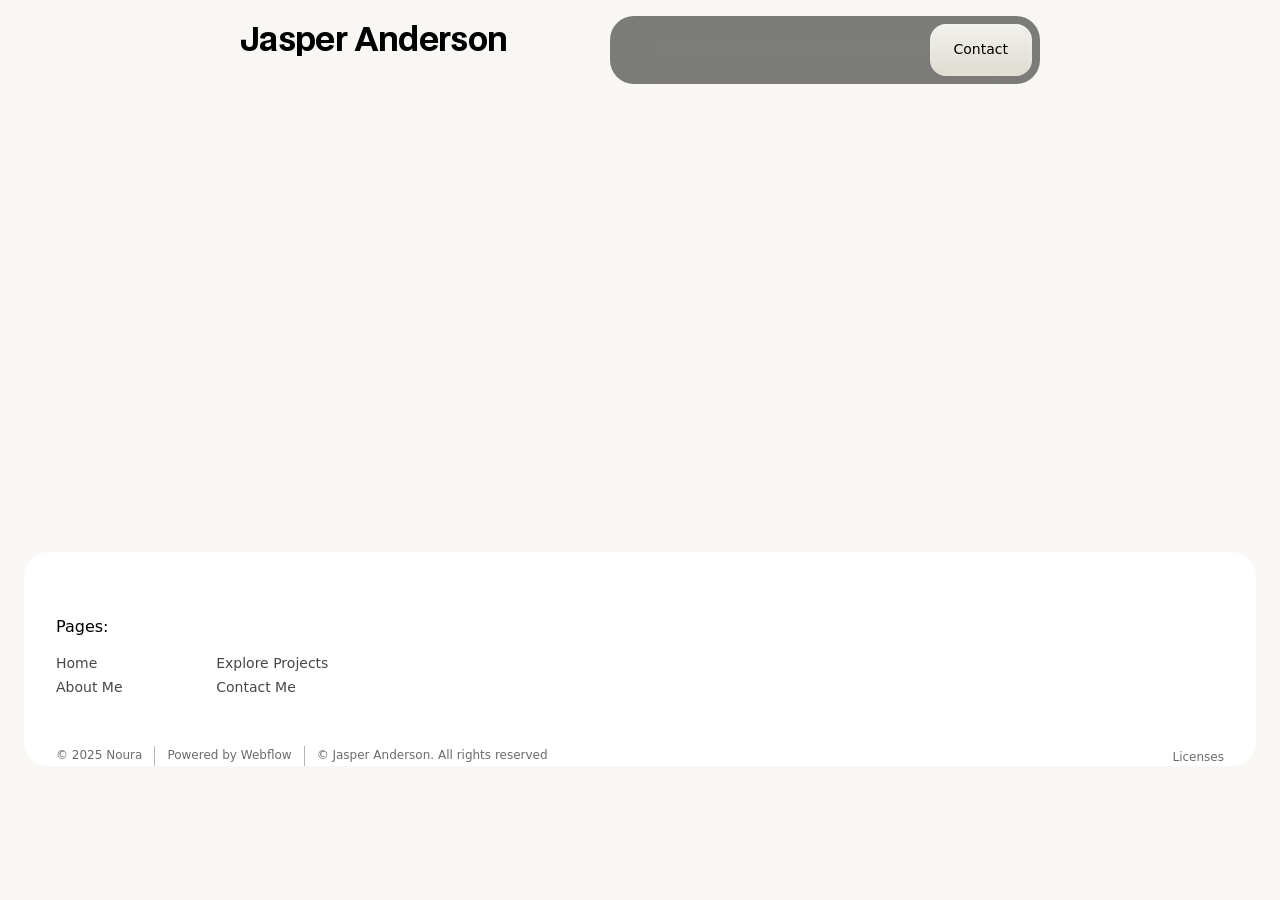
==== detail_projects.html @ e88cc72a "Reupload Webflow code" ====
<!DOCTYPE html><!--  Last Published: Sun Nov 22 2026 16:53:35 GMT+0000 (Coordinated Universal Time)  -->
<html data-wf-page="6914b3d3fad046e9ddb0eb62" data-wf-site="6913625294fc57c08a3706ff" lang="en">
<head>
  <meta charset="utf-8">
  <title>Portfolio</title>
  <meta content="width=device-width, initial-scale=1" name="viewport">
  <link href="css/normalize.css" rel="stylesheet" type="text/css">
  <link href="css/webflow.css" rel="stylesheet" type="text/css">
  <link href="css/jasperportfolio.webflow.css" rel="stylesheet" type="text/css">
  <style>html.w-mod-js:not(.w-mod-ix3):is(.home-header_heading._1) {visibility: hidden !important;}html.w-mod-js:not(.w-mod-ix3):is(.home-header_heading._1) * {visibility: hidden !important;}html.w-mod-js:not(.w-mod-ix3):is(.home-header_heading._2) {visibility: hidden !important;}html.w-mod-js:not(.w-mod-ix3):is(.home-header_heading._2) * {visibility: hidden !important;}html.w-mod-js:not(.w-mod-ix3):is(.home-header_heading._3) {visibility: hidden !important;}html.w-mod-js:not(.w-mod-ix3):is(.home-header_heading._3) * {visibility: hidden !important;}html.w-mod-js:not(.w-mod-ix3):is(.home-header_imgs-wrap) {visibility: hidden !important;}html.w-mod-js:not(.w-mod-ix3):is(.home-header_imgs-wrap) * {visibility: hidden !important;}html.w-mod-js:not(.w-mod-ix3):is(.home-header_img-wrap) {visibility: hidden !important;}html.w-mod-js:not(.w-mod-ix3):is(.home-header_img-wrap) * {visibility: hidden !important;}html.w-mod-js:not(.w-mod-ix3):is([animation="scale"]) {visibility: hidden !important;}html.w-mod-js:not(.w-mod-ix3):is([animation="scale"]) * {visibility: hidden !important;}html.w-mod-js:not(.w-mod-ix3):is(.button_gradient-ball.ball-1) {visibility: hidden !important;}html.w-mod-js:not(.w-mod-ix3):is(.button_gradient-ball.ball-1) * {visibility: hidden !important;}html.w-mod-js:not(.w-mod-ix3):is(.navbar_hamburger-line._1) {visibility: hidden !important;}html.w-mod-js:not(.w-mod-ix3):is(.navbar_hamburger-line._1) * {visibility: hidden !important;}html.w-mod-js:not(.w-mod-ix3):is(.navbar_hamburger-line._2) {visibility: hidden !important;}html.w-mod-js:not(.w-mod-ix3):is(.navbar_hamburger-line._2) * {visibility: hidden !important;}html.w-mod-js:not(.w-mod-ix3):is(.home-header_headings) {visibility: hidden !important;}html.w-mod-js:not(.w-mod-ix3):is(.home-header_headings) * {visibility: hidden !important;}html.w-mod-js:not(.w-mod-ix3):is(.home-header_text) {visibility: hidden !important;}html.w-mod-js:not(.w-mod-ix3):is(.home-header_text) * {visibility: hidden !important;}html.w-mod-js:not(.w-mod-ix3):is(.home-header_button) {visibility: hidden !important;}html.w-mod-js:not(.w-mod-ix3):is(.home-header_button) * {visibility: hidden !important;}html.w-mod-js:not(.w-mod-ix3):is(.footer_brand) {visibility: hidden !important;}html.w-mod-js:not(.w-mod-ix3):is(.footer_brand) * {visibility: hidden !important;}html.w-mod-js:not(.w-mod-ix3):is(.home-header_img) {visibility: hidden !important;}html.w-mod-js:not(.w-mod-ix3):is(.home-header_img) * {visibility: hidden !important;}html.w-mod-js:not(.w-mod-ix3):is(.button_gradient-ball.ball-2) {visibility: hidden !important;}html.w-mod-js:not(.w-mod-ix3):is(.button_gradient-ball.ball-2) * {visibility: hidden !important;}html.w-mod-js:not(.w-mod-ix3):is(.home-about_component) {visibility: hidden !important;}html.w-mod-js:not(.w-mod-ix3):is(.home-about_component) * {visibility: hidden !important;}html.w-mod-js:not(.w-mod-ix3):is(.home-about_img) {visibility: hidden !important;}html.w-mod-js:not(.w-mod-ix3):is(.home-about_img) * {visibility: hidden !important;}html.w-mod-js:not(.w-mod-ix3):is(.home-about_img-text) {visibility: hidden !important;}html.w-mod-js:not(.w-mod-ix3):is(.home-about_img-text) * {visibility: hidden !important;}html.w-mod-js:not(.w-mod-ix3):is(.scroll-note_text) {visibility: hidden !important;}html.w-mod-js:not(.w-mod-ix3):is(.scroll-note_text) * {visibility: hidden !important;}html.w-mod-js:not(.w-mod-ix3):is(.brands_list) {visibility: hidden !important;}html.w-mod-js:not(.w-mod-ix3):is(.brands_list) * {visibility: hidden !important;}html.w-mod-js:not(.w-mod-ix3) :is(.section_about-header .text-style-label, .section_about-header h1, .about-header_cube, :is(.faq_accordion, .faq_accordion) .faq_answer-wrap, :is(.faq_accordion, .faq_accordion) .faq_button-line.is-second, .home-header_heading._1, .home-header_heading._2, .home-header_heading._3, .home-header_imgs-wrap, .home-header_img-wrap, :is(.newsletter_button, .newsletter_button) .newsletter_btn-wrap, .section_services .heading-style-h3, [animation="scale"], .section_values .about-values_img-wrap._2, .section_values .about-values_img-wrap._3, .section_values .about-values_block-content._1, .section_values .about-values_block-content._2, .section_values .about-values_block-content._3, .button_gradient-ball.ball-1, .navbar_hamburger-line._1, .navbar_hamburger-line._2, .home-header_headings, .home-header_text, .home-header_button, .footer_brand, .home-header_img, .navbar_link .navbar_link-text._1, .navbar_link .navbar_link-text._2, .button_gradient-ball.ball-2, .home-about_component, .home-about_img, .home-about_img-text, .scroll-note_text, :is(.blog-list_block, .blog-list_block) .blog-list_img, .brands_list, :is(.button, .button) .button_gradient, :is(.button, .button) .button_gradient-glow, [data-wf-target*='["6913625494fc57c08a370781","662af0e5-4735-edb0-d042-0eabf083f5ff"]'] > *, .div-block-2) {visibility: hidden !important;}</style>
  <script type="text/javascript">!function(o,c){var n=c.documentElement,t=" w-mod-";n.className+=t+"js",("ontouchstart"in o||o.DocumentTouch&&c instanceof DocumentTouch)&&(n.className+=t+"touch")}(window,document);</script>
  <link href="images/favicon.png" rel="shortcut icon" type="image/x-icon">
  <link href="images/webclip.png" rel="apple-touch-icon"><!--  code to improve the font quality  -->
  <style>
  * {
  -webkit-font-smoothing: antialiased;
  -moz-osx-font-smoothing: grayscale;
}
</style>
</head>
<body>
  <div class="page-wrapper">
    <nav class="navbar">
      <div class="padding-global">
        <div class="navbar_component">
          <a href="index.html" class="navbar_logo-wrap w-inline-block">
            <h5 class="logo-text">Jasper Anderson</h5>
          </a>
          <div class="navbar_links-wrap">
            <div class="navbar_links">
              <a href="index.html" class="navbar_link w-inline-block">
                <div class="navbar_link-text _1">Home</div>
                <div class="navbar_link-text _2">Home</div>
              </a>
              <a href="explore.html" class="navbar_link w-inline-block">
                <div class="navbar_link-text _1">Explore</div>
                <div class="navbar_link-text _2">Explore</div>
              </a>
              <a href="documents/resume.pdf" class="navbar_link w-inline-block">
                <div class="navbar_link-text _1">Resume</div>
                <div class="navbar_link-text _2">Resume</div>
              </a>
              <a href="about.html" class="navbar_link w-inline-block">
                <div class="navbar_link-text _1">About</div>
                <div class="navbar_link-text _2">About</div>
              </a>
            </div>
            <a data-wf--button--variant="light-small" href="contact.html" class="button w-variant-994e88c4-baec-2bbf-d0b3-8a2991a92ab2 w-inline-block">
              <div class="button_inner w-variant-994e88c4-baec-2bbf-d0b3-8a2991a92ab2">
                <div class="button_gradient">
                  <div class="button_gradient-ball ball-1 w-variant-994e88c4-baec-2bbf-d0b3-8a2991a92ab2"></div>
                  <div class="button_gradient-ball ball-2 w-variant-994e88c4-baec-2bbf-d0b3-8a2991a92ab2"></div>
                </div>
                <div class="button_text">Contact</div>
              </div>
              <div class="button_gradient-glow">
                <div class="button_gradient-ball ball-1 w-variant-994e88c4-baec-2bbf-d0b3-8a2991a92ab2"></div>
                <div class="button_gradient-ball ball-2 w-variant-994e88c4-baec-2bbf-d0b3-8a2991a92ab2"></div>
              </div>
            </a>
          </div>
          <div class="navbar_hamburger-wrap">
            <div class="navbar_hamburger">
              <div class="navbar_hamburger-line _1"></div>
              <div class="navbar_hamburger-line _2"></div>
            </div>
          </div>
        </div>
      </div>
    </nav>
    <main class="main-wrapper">
      <section>
        <div class="padding-section-medium"></div>
        <div class="padding-global">
          <div>
            <div>
              <p class="page-title w-dyn-bind-empty"></p>
              <h3 class="heading-4 w-dyn-bind-empty"></h3>
              <h5 class="heading-5 w-dyn-bind-empty"></h5>
            </div>
            <div class="div-block-3"><img src="https://d3e54v103j8qbb.cloudfront.net/plugins/Basic/assets/placeholder.60f9b1840c.svg" loading="lazy" alt="" class="image-3 w-dyn-bind-empty"></div>
          </div>
        </div>
      </section>
      <section>
        <div class="padding-global">
          <div class="padding-section-xsmall"></div>
          <h5 class="w-dyn-bind-empty"></h5>
          <div class="div-block-4">
            <div class="rich-text-block-2 w-dyn-bind-empty w-richtext"></div>
            <a href="#" class="lightbox-link-2 w-inline-block w-dyn-bind-empty w-lightbox"><img src="https://d3e54v103j8qbb.cloudfront.net/img/placeholder-thumb.svg" loading="lazy" alt="" class="image-4 w-dyn-bind-empty">
              <script type="application/json" class="w-json">{
  "items": [],
  "group": ""
}</script>
            </a>
          </div>
        </div>
      </section>
    </main>
    <footer class="footer">
      <div class="footer_wrap">
        <div class="footer_component">
          <div class="footer_main">
            <div class="footer_links-groups">
              <div id="w-node-_0632acfa-8aaa-b158-7b6a-58a2921af54f-921af54a" class="footer_group">
                <div class="footer_link-label">Pages:</div>
                <div class="footer_lists">
                  <div class="footer_links-list">
                    <a href="index.html" class="footer_link">Home</a>
                    <a href="about.html" class="footer_link">About Me</a>
                  </div>
                  <div class="footer_links-list">
                    <a href="explore.html" class="footer_link">Explore Projects</a>
                    <a href="contact.html" class="footer_link">Contact Me</a>
                  </div>
                </div>
              </div>
            </div>
          </div>
          <div class="footer_legal-links">
            <div id="w-node-_0632acfa-8aaa-b158-7b6a-58a2921af569-921af54a" class="footer_legal-wrap">
              <div class="footer_copyright">© 2025 Noura</div>
              <div class="footer_legal-divider"></div>
              <div class="footer_copyright">Powered by <a href="https://webflow.com/" target="_blank" class="footer_template-link">Webflow</a>
              </div>
              <div class="footer_legal-divider"></div>
              <div class="footer_copyright">© Jasper Anderson. All rights reserved</div>
            </div>
            <div id="w-node-_0632acfa-8aaa-b158-7b6a-58a2921af576-921af54a" class="footer_template-links">
              <a href="template/licenses.html" class="footer_template-link">Licenses</a>
            </div>
          </div>
        </div>
      </div>
    </footer>
  </div>
  <script src="https://d3e54v103j8qbb.cloudfront.net/js/jquery-3.5.1.min.dc5e7f18c8.js?site=6913625294fc57c08a3706ff" type="text/javascript" integrity="sha256-9/aliU8dGd2tb6OSsuzixeV4y/faTqgFtohetphbbj0=" crossorigin="anonymous"></script>
  <script src="js/webflow.js" type="text/javascript"></script>
  <script src="https://cdn.prod.website-files.com/gsap/3.15.0/gsap.min.js" type="text/javascript"></script>
  <script src="https://cdn.prod.website-files.com/gsap/3.15.0/SplitText.min.js" type="text/javascript"></script>
  <script src="https://cdn.prod.website-files.com/gsap/3.15.0/ScrollTrigger.min.js" type="text/javascript"></script>
</body>
</html>
---- css/webflow.css ----
@font-face {
  font-family: 'webflow-icons';
  src: url("[data-uri]") format('truetype');
  font-weight: normal;
  font-style: normal;
}
[class^="w-icon-"],
[class*=" w-icon-"] {
  /* use !important to prevent issues with browser extensions that change fonts */
  font-family: 'webflow-icons' !important;
  speak: none;
  font-style: normal;
  font-weight: normal;
  font-variant: normal;
  text-transform: none;
  line-height: 1;
  /* Better Font Rendering =========== */
  -webkit-font-smoothing: antialiased;
  -moz-osx-font-smoothing: grayscale;
}
.w-icon-slider-right:before {
  content: "\e600";
}
.w-icon-slider-left:before {
  content: "\e601";
}
.w-icon-nav-menu:before {
  content: "\e602";
}
.w-icon-arrow-down:before,
.w-icon-dropdown-toggle:before {
  content: "\e603";
}
.w-icon-file-upload-remove:before {
  content: "\e900";
}
.w-icon-file-upload-icon:before {
  content: "\e903";
}
* {
  -webkit-box-sizing: border-box;
  -moz-box-sizing: border-box;
  box-sizing: border-box;
}
html {
  height: 100%;
}
body {
  margin: 0;
  min-height: 100%;
  background-color: #fff;
  font-family: Arial, sans-serif;
  font-size: 14px;
  line-height: 20px;
  color: #333;
}
img {
  max-width: 100%;
  vertical-align: middle;
  display: inline-block;
}
html.w-mod-touch * {
  background-attachment: scroll !important;
}
.w-block {
  display: block;
}
.w-inline-block {
  max-width: 100%;
  display: inline-block;
}
.w-clearfix:before,
.w-clearfix:after {
  content: " ";
  display: table;
  grid-column-start: 1;
  grid-row-start: 1;
  grid-column-end: 2;
  grid-row-end: 2;
}
.w-clearfix:after {
  clear: both;
}
.w-hidden {
  display: none;
}
.w-button {
  display: inline-block;
  padding: 9px 15px;
  background-color: #3898EC;
  color: white;
  border: 0;
  line-height: inherit;
  text-decoration: none;
  cursor: pointer;
  border-radius: 0;
}
input.w-button {
  -webkit-appearance: button;
}
:where(button.w-popover-trigger) {
  background-color: transparent;
  border: 0;
  color: inherit;
  cursor: pointer;
  font: inherit;
  line-height: inherit;
  margin: 0;
  padding: 0;
  text-align: inherit;
  text-decoration: inherit;
}
:where(button.w-modal-trigger) {
  background-color: transparent;
  border: 0;
  color: inherit;
  cursor: pointer;
  font: inherit;
  line-height: inherit;
  margin: 0;
  padding: 0;
  text-align: inherit;
  text-decoration: inherit;
}
:where(.w-popover) {
  position-anchor: auto;
  position-area: top;
}
:where(
  .w-popover[data-w-popover-backdrop-animated],
  .w-modal[data-w-popover-backdrop-animated]
)::backdrop {
  animation: var(--w-backdrop-animation, none);
}
:where(.w-popover, .w-modal) {
  --w-backdrop-animation: initial;
}
.w-popover-mask {
  position: fixed !important;
  inset: 0 !important;
  width: auto !important;
  height: auto !important;
  max-width: none !important;
  max-height: none !important;
  margin: 0 !important;
  padding: 0 !important;
  border: 0 !important;
  opacity: 0 !important;
  transform: none !important;
  clip-path: none !important;
  pointer-events: auto !important;
}
.w-popover-mask[popover] {
  translate: none !important;
  rotate: none !important;
  scale: none !important;
}
.w-popover-mask::backdrop {
  display: none !important;
}
.w-popover-mask:not(:popover-open) {
  display: none !important;
}
@supports not selector(:popover-open) {
  .w-popover-mask {
    display: none !important;
  }
}
.w-popover[popover]:not(:popover-open) {
  display: none;
}
.w-modal:not([open]):not([popover]) {
  display: none;
}
.w-modal[popover]:not(:popover-open) {
  display: none;
}
:where(.w-modal[data-w-modal-lock-scroll]) {
  overscroll-behavior: contain;
}
html[data-w-dynpage] [data-w-cloak] {
  color: transparent !important;
}
.w-code-block {
  margin: unset;
}
pre.w-code-block code {
  all: inherit;
}
pre.w-code-block code > span {
  display: block !important;
}
.w-optimization {
  display: contents;
}
.w-webflow-badge,
.w-webflow-badge > img {
  box-sizing: unset;
  width: unset;
  height: unset;
  max-height: unset;
  max-width: unset;
  min-height: unset;
  min-width: unset;
  margin: unset;
  padding: unset;
  float: unset;
  clear: unset;
  border: unset;
  border-radius: unset;
  background: unset;
  background-image: unset;
  background-position: unset;
  background-size: unset;
  background-repeat: unset;
  background-origin: unset;
  background-clip: unset;
  background-attachment: unset;
  background-color: unset;
  box-shadow: unset;
  transform: unset;
  transition: unset;
  direction: unset;
  font-family: unset;
  font-weight: unset;
  color: unset;
  font-size: unset;
  line-height: unset;
  font-style: unset;
  font-variant: unset;
  text-align: unset;
  letter-spacing: unset;
  text-decoration: unset;
  text-indent: unset;
  text-transform: unset;
  list-style-type: unset;
  text-shadow: unset;
  vertical-align: unset;
  cursor: unset;
  white-space: unset;
  word-break: unset;
  word-spacing: unset;
  word-wrap: unset;
}
.w-webflow-badge {
  position: fixed !important;
  display: inline-block !important;
  visibility: visible !important;
  opacity: 1 !important;
  z-index: 2147483647 !important;
  top: auto !important;
  right: 12px !important;
  bottom: 12px !important;
  left: auto !important;
  color: #aaadb0 !important;
  background-color: #fff !important;
  border-radius: 3px !important;
  padding: 6px !important;
  font-size: 12px !important;
  line-height: 14px !important;
  text-decoration: none !important;
  transform: none !important;
  margin: 0 !important;
  width: auto !important;
  height: auto !important;
  overflow: unset !important;
  white-space: nowrap;
  box-shadow: 0 0 0 1px rgba(0, 0, 0, 0.1), 0px 1px 3px rgba(0, 0, 0, 0.1);
  cursor: pointer;
}
.w-webflow-badge > img {
  position: unset;
  display: inline-block !important;
  visibility: unset !important;
  opacity: 1 !important;
  vertical-align: middle !important;
}
h1,
h2,
h3,
h4,
h5,
h6 {
  font-weight: bold;
  margin-bottom: 10px;
}
h1 {
  font-size: 38px;
  line-height: 44px;
  margin-top: 20px;
}
h2 {
  font-size: 32px;
  line-height: 36px;
  margin-top: 20px;
}
h3 {
  font-size: 24px;
  line-height: 30px;
  margin-top: 20px;
}
h4 {
  font-size: 18px;
  line-height: 24px;
  margin-top: 10px;
}
h5 {
  font-size: 14px;
  line-height: 20px;
  margin-top: 10px;
}
h6 {
  font-size: 12px;
  line-height: 18px;
  margin-top: 10px;
}
p {
  margin-top: 0;
  margin-bottom: 10px;
}
blockquote {
  margin: 0 0 10px 0;
  padding: 10px 20px;
  border-left: 5px solid #E2E2E2;
  font-size: 18px;
  line-height: 22px;
}
figure {
  margin: 0;
  margin-bottom: 10px;
}
figcaption {
  margin-top: 5px;
  text-align: center;
}
ul,
ol {
  margin-top: 0px;
  margin-bottom: 10px;
  padding-left: 40px;
}
.w-list-unstyled {
  padding-left: 0;
  list-style: none;
}
.w-embed:before,
.w-embed:after {
  content: " ";
  display: table;
  grid-column-start: 1;
  grid-row-start: 1;
  grid-column-end: 2;
  grid-row-end: 2;
}
.w-embed:after {
  clear: both;
}
.w-video {
  width: 100%;
  position: relative;
  padding: 0;
}
.w-video iframe,
.w-video object,
.w-video embed {
  position: absolute;
  top: 0;
  left: 0;
  width: 100%;
  height: 100%;
  border: none;
}
fieldset {
  padding: 0;
  margin: 0;
  border: 0;
}
button,
[type='button'],
[type='reset'] {
  border: 0;
  cursor: pointer;
  -webkit-appearance: button;
}
.w-form {
  margin: 0 0 15px;
}
.w-form-done {
  display: none;
  padding: 20px;
  text-align: center;
  background-color: #dddddd;
}
.w-form-fail {
  display: none;
  margin-top: 10px;
  padding: 10px;
  background-color: #ffdede;
}
label {
  display: block;
  margin-bottom: 5px;
  font-weight: bold;
}
.w-input,
.w-select {
  display: block;
  width: 100%;
  height: 38px;
  padding: 8px 12px;
  margin-bottom: 10px;
  font-size: 14px;
  line-height: 1.42857143;
  color: #333333;
  vertical-align: middle;
  background-color: #ffffff;
  border: 1px solid #cccccc;
}
.w-input::placeholder,
.w-select::placeholder {
  color: #999;
}
.w-input:focus,
.w-select:focus {
  border-color: #3898EC;
  outline: 0;
}
.w-input[disabled],
.w-select[disabled],
.w-input[readonly],
.w-select[readonly],
fieldset[disabled] .w-input,
fieldset[disabled] .w-select {
  cursor: not-allowed;
}
.w-input[disabled]:not(.w-input-disabled),
.w-select[disabled]:not(.w-input-disabled),
.w-input[readonly],
.w-select[readonly],
fieldset[disabled]:not(.w-input-disabled) .w-input,
fieldset[disabled]:not(.w-input-disabled) .w-select {
  background-color: #eeeeee;
}
textarea.w-input,
textarea.w-select {
  height: auto;
}
.w-select {
  background-color: #f3f3f3;
}
.w-select[multiple] {
  height: auto;
}
.w-form-label {
  display: inline-block;
  cursor: pointer;
  font-weight: normal;
  margin-bottom: 0px;
}
.w-radio {
  display: block;
  margin-bottom: 5px;
  padding-left: 20px;
}
.w-radio:before,
.w-radio:after {
  content: " ";
  display: table;
  grid-column-start: 1;
  grid-row-start: 1;
  grid-column-end: 2;
  grid-row-end: 2;
}
.w-radio:after {
  clear: both;
}
.w-radio-input {
  margin: 4px 0 0;
  line-height: normal;
  float: left;
  margin-left: -20px;
}
.w-radio-input {
  margin-top: 3px;
}
.w-file-upload {
  display: block;
  margin-bottom: 10px;
}
.w-file-upload-input {
  width: 0.1px;
  height: 0.1px;
  opacity: 0;
  overflow: hidden;
  position: absolute;
  z-index: -100;
}
.w-file-upload-default,
.w-file-upload-uploading,
.w-file-upload-success {
  display: inline-block;
  color: #333333;
}
.w-file-upload-error {
  display: block;
  margin-top: 10px;
}
.w-file-upload-default.w-hidden,
.w-file-upload-uploading.w-hidden,
.w-file-upload-error.w-hidden,
.w-file-upload-success.w-hidden {
  display: none;
}
.w-file-upload-uploading-btn {
  display: flex;
  font-size: 14px;
  font-weight: normal;
  cursor: pointer;
  margin: 0;
  padding: 8px 12px;
  border: 1px solid #cccccc;
  background-color: #fafafa;
}
.w-file-upload-file {
  display: flex;
  flex-grow: 1;
  justify-content: space-between;
  margin: 0;
  padding: 8px 9px 8px 11px;
  border: 1px solid #cccccc;
  background-color: #fafafa;
}
.w-file-upload-file-name {
  font-size: 14px;
  font-weight: normal;
  display: block;
}
.w-file-remove-link {
  margin-top: 3px;
  margin-left: 10px;
  width: auto;
  height: auto;
  padding: 3px;
  display: block;
  cursor: pointer;
}
.w-icon-file-upload-remove {
  margin: auto;
  font-size: 10px;
}
.w-file-upload-error-msg {
  display: inline-block;
  color: #ea384c;
  padding: 2px 0;
}
.w-file-upload-info {
  display: inline-block;
  line-height: 38px;
  padding: 0 12px;
}
.w-file-upload-label {
  display: inline-block;
  font-size: 14px;
  font-weight: normal;
  cursor: pointer;
  margin: 0;
  padding: 8px 12px;
  border: 1px solid #cccccc;
  background-color: #fafafa;
}
.w-icon-file-upload-icon,
.w-icon-file-upload-uploading {
  display: inline-block;
  margin-right: 8px;
  width: 20px;
}
.w-icon-file-upload-uploading {
  height: 20px;
}
.w-container {
  margin-left: auto;
  margin-right: auto;
  max-width: 940px;
}
.w-container:before,
.w-container:after {
  content: " ";
  display: table;
  grid-column-start: 1;
  grid-row-start: 1;
  grid-column-end: 2;
  grid-row-end: 2;
}
.w-container:after {
  clear: both;
}
.w-container .w-row {
  margin-left: -10px;
  margin-right: -10px;
}
.w-row:before,
.w-row:after {
  content: " ";
  display: table;
  grid-column-start: 1;
  grid-row-start: 1;
  grid-column-end: 2;
  grid-row-end: 2;
}
.w-row:after {
  clear: both;
}
.w-row .w-row {
  margin-left: 0;
  margin-right: 0;
}
.w-col {
  position: relative;
  float: left;
  width: 100%;
  min-height: 1px;
  padding-left: 10px;
  padding-right: 10px;
}
.w-col .w-col {
  padding-left: 0;
  padding-right: 0;
}
.w-col-1 {
  width: 8.33333333%;
}
.w-col-2 {
  width: 16.66666667%;
}
.w-col-3 {
  width: 25%;
}
.w-col-4 {
  width: 33.33333333%;
}
.w-col-5 {
  width: 41.66666667%;
}
.w-col-6 {
  width: 50%;
}
.w-col-7 {
  width: 58.33333333%;
}
.w-col-8 {
  width: 66.66666667%;
}
.w-col-9 {
  width: 75%;
}
.w-col-10 {
  width: 83.33333333%;
}
.w-col-11 {
  width: 91.66666667%;
}
.w-col-12 {
  width: 100%;
}
.w-hidden-main {
  display: none !important;
}
@media screen and (max-width: 991px) {
  .w-container {
    max-width: 728px;
  }
  .w-hidden-main {
    display: inherit !important;
  }
  .w-hidden-medium {
    display: none !important;
  }
  .w-col-medium-1 {
    width: 8.33333333%;
  }
  .w-col-medium-2 {
    width: 16.66666667%;
  }
  .w-col-medium-3 {
    width: 25%;
  }
  .w-col-medium-4 {
    width: 33.33333333%;
  }
  .w-col-medium-5 {
    width: 41.66666667%;
  }
  .w-col-medium-6 {
    width: 50%;
  }
  .w-col-medium-7 {
    width: 58.33333333%;
  }
  .w-col-medium-8 {
    width: 66.66666667%;
  }
  .w-col-medium-9 {
    width: 75%;
  }
  .w-col-medium-10 {
    width: 83.33333333%;
  }
  .w-col-medium-11 {
    width: 91.66666667%;
  }
  .w-col-medium-12 {
    width: 100%;
  }
  .w-col-stack {
    width: 100%;
    left: auto;
    right: auto;
  }
}
@media screen and (max-width: 767px) {
  .w-hidden-main {
    display: inherit !important;
  }
  .w-hidden-medium {
    display: inherit !important;
  }
  .w-hidden-small {
    display: none !important;
  }
  .w-row,
  .w-container .w-row {
    margin-left: 0;
    margin-right: 0;
  }
  .w-col {
    width: 100%;
    left: auto;
    right: auto;
  }
  .w-col-small-1 {
    width: 8.33333333%;
  }
  .w-col-small-2 {
    width: 16.66666667%;
  }
  .w-col-small-3 {
    width: 25%;
  }
  .w-col-small-4 {
    width: 33.33333333%;
  }
  .w-col-small-5 {
    width: 41.66666667%;
  }
  .w-col-small-6 {
    width: 50%;
  }
  .w-col-small-7 {
    width: 58.33333333%;
  }
  .w-col-small-8 {
    width: 66.66666667%;
  }
  .w-col-small-9 {
    width: 75%;
  }
  .w-col-small-10 {
    width: 83.33333333%;
  }
  .w-col-small-11 {
    width: 91.66666667%;
  }
  .w-col-small-12 {
    width: 100%;
  }
}
@media screen and (max-width: 479px) {
  .w-container {
    max-width: none;
  }
  .w-hidden-main {
    display: inherit !important;
  }
  .w-hidden-medium {
    display: inherit !important;
  }
  .w-hidden-small {
    display: inherit !important;
  }
  .w-hidden-tiny {
    display: none !important;
  }
  .w-col {
    width: 100%;
  }
  .w-col-tiny-1 {
    width: 8.33333333%;
  }
  .w-col-tiny-2 {
    width: 16.66666667%;
  }
  .w-col-tiny-3 {
    width: 25%;
  }
  .w-col-tiny-4 {
    width: 33.33333333%;
  }
  .w-col-tiny-5 {
    width: 41.66666667%;
  }
  .w-col-tiny-6 {
    width: 50%;
  }
  .w-col-tiny-7 {
    width: 58.33333333%;
  }
  .w-col-tiny-8 {
    width: 66.66666667%;
  }
  .w-col-tiny-9 {
    width: 75%;
  }
  .w-col-tiny-10 {
    width: 83.33333333%;
  }
  .w-col-tiny-11 {
    width: 91.66666667%;
  }
  .w-col-tiny-12 {
    width: 100%;
  }
}
.w-widget {
  position: relative;
}
.w-widget-map {
  width: 100%;
  height: 400px;
}
.w-widget-map label {
  width: auto;
  display: inline;
}
.w-widget-map img {
  max-width: inherit;
}
.w-widget-map .gm-style-iw {
  text-align: center;
}
.w-widget-map .gm-style-iw > button {
  display: none !important;
}
.w-widget-twitter {
  overflow: hidden;
}
.w-widget-twitter-count-shim {
  display: inline-block;
  vertical-align: top;
  position: relative;
  width: 28px;
  height: 20px;
  text-align: center;
  background: white;
  border: #758696 solid 1px;
  border-radius: 3px;
}
.w-widget-twitter-count-shim * {
  pointer-events: none;
  user-select: none;
}
.w-widget-twitter-count-shim .w-widget-twitter-count-inner {
  position: relative;
  font-size: 15px;
  line-height: 12px;
  text-align: center;
  color: #999;
  font-family: serif;
}
.w-widget-twitter-count-shim .w-widget-twitter-count-clear {
  position: relative;
  display: block;
}
.w-widget-twitter-count-shim.w--large {
  width: 36px;
  height: 28px;
}
.w-widget-twitter-count-shim.w--large .w-widget-twitter-count-inner {
  font-size: 18px;
  line-height: 18px;
}
.w-widget-twitter-count-shim:not(.w--vertical) {
  margin-left: 5px;
  margin-right: 8px;
}
.w-widget-twitter-count-shim:not(.w--vertical).w--large {
  margin-left: 6px;
}
.w-widget-twitter-count-shim:not(.w--vertical):before,
.w-widget-twitter-count-shim:not(.w--vertical):after {
  top: 50%;
  left: 0;
  border: solid transparent;
  content: ' ';
  height: 0;
  width: 0;
  position: absolute;
  pointer-events: none;
}
.w-widget-twitter-count-shim:not(.w--vertical):before {
  border-color: rgba(117, 134, 150, 0);
  border-right-color: #5d6c7b;
  border-width: 4px;
  margin-left: -9px;
  margin-top: -4px;
}
.w-widget-twitter-count-shim:not(.w--vertical).w--large:before {
  border-width: 5px;
  margin-left: -10px;
  margin-top: -5px;
}
.w-widget-twitter-count-shim:not(.w--vertical):after {
  border-color: rgba(255, 255, 255, 0);
  border-right-color: white;
  border-width: 4px;
  margin-left: -8px;
  margin-top: -4px;
}
.w-widget-twitter-count-shim:not(.w--vertical).w--large:after {
  border-width: 5px;
  margin-left: -9px;
  margin-top: -5px;
}
.w-widget-twitter-count-shim.w--vertical {
  width: 61px;
  height: 33px;
  margin-bottom: 8px;
}
.w-widget-twitter-count-shim.w--vertical:before,
.w-widget-twitter-count-shim.w--vertical:after {
  top: 100%;
  left: 50%;
  border: solid transparent;
  content: ' ';
  height: 0;
  width: 0;
  position: absolute;
  pointer-events: none;
}
.w-widget-twitter-count-shim.w--vertical:before {
  border-color: rgba(117, 134, 150, 0);
  border-top-color: #5d6c7b;
  border-width: 5px;
  margin-left: -5px;
}
.w-widget-twitter-count-shim.w--vertical:after {
  border-color: rgba(255, 255, 255, 0);
  border-top-color: white;
  border-width: 4px;
  margin-left: -4px;
}
.w-widget-twitter-count-shim.w--vertical .w-widget-twitter-count-inner {
  font-size: 18px;
  line-height: 22px;
}
.w-widget-twitter-count-shim.w--vertical.w--large {
  width: 76px;
}
.w-background-video {
  position: relative;
  overflow: hidden;
  height: 500px;
  color: white;
}
.w-background-video > video {
  background-size: cover;
  background-position: 50% 50%;
  position: absolute;
  margin: auto;
  width: 100%;
  height: 100%;
  right: -100%;
  bottom: -100%;
  top: -100%;
  left: -100%;
  object-fit: cover;
  z-index: -100;
}
.w-background-video > video::-webkit-media-controls-start-playback-button {
  display: none !important;
  -webkit-appearance: none;
}
.w-background-video--control {
  position: absolute;
  bottom: 1em;
  right: 1em;
  background-color: transparent;
  padding: 0;
}
.w-background-video--control > [hidden] {
  display: none !important;
}
.w-slider {
  position: relative;
  height: 300px;
  text-align: center;
  background: #dddddd;
  clear: both;
  -webkit-tap-highlight-color: rgba(0, 0, 0, 0);
  tap-highlight-color: rgba(0, 0, 0, 0);
}
.w-slider-mask {
  position: relative;
  display: block;
  overflow: hidden;
  z-index: 1;
  left: 0;
  right: 0;
  height: 100%;
  white-space: nowrap;
}
.w-slide {
  position: relative;
  display: inline-block;
  vertical-align: top;
  width: 100%;
  height: 100%;
  white-space: normal;
  text-align: left;
}
.w-slider-nav {
  position: absolute;
  z-index: 2;
  top: auto;
  right: 0;
  bottom: 0;
  left: 0;
  margin: auto;
  padding-top: 10px;
  height: 40px;
  text-align: center;
  -webkit-tap-highlight-color: rgba(0, 0, 0, 0);
  tap-highlight-color: rgba(0, 0, 0, 0);
}
.w-slider-nav.w-round > div {
  border-radius: 100%;
}
.w-slider-nav.w-num > div {
  width: auto;
  height: auto;
  padding: 0.2em 0.5em;
  font-size: inherit;
  line-height: inherit;
}
.w-slider-nav.w-shadow > div {
  box-shadow: 0 0 3px rgba(51, 51, 51, 0.4);
}
.w-slider-nav-invert {
  color: #fff;
}
.w-slider-nav-invert > div {
  background-color: rgba(34, 34, 34, 0.4);
}
.w-slider-nav-invert > div.w-active {
  background-color: #222;
}
.w-slider-dot {
  position: relative;
  display: inline-block;
  width: 1em;
  height: 1em;
  background-color: rgba(255, 255, 255, 0.4);
  cursor: pointer;
  margin: 0 3px 0.5em;
  transition: background-color 100ms, color 100ms;
}
.w-slider-dot.w-active {
  background-color: #fff;
}
.w-slider-dot:focus {
  outline: none;
  box-shadow: 0px 0px 0px 2px #fff;
}
.w-slider-dot:focus.w-active {
  box-shadow: none;
}
.w-slider-arrow-left,
.w-slider-arrow-right {
  position: absolute;
  width: 80px;
  top: 0;
  right: 0;
  bottom: 0;
  left: 0;
  margin: auto;
  cursor: pointer;
  overflow: hidden;
  color: white;
  font-size: 40px;
  -webkit-tap-highlight-color: rgba(0, 0, 0, 0);
  tap-highlight-color: rgba(0, 0, 0, 0);
  user-select: none;
}
.w-slider-arrow-left [class^='w-icon-'],
.w-slider-arrow-right [class^='w-icon-'],
.w-slider-arrow-left [class*=' w-icon-'],
.w-slider-arrow-right [class*=' w-icon-'] {
  position: absolute;
}
.w-slider-arrow-left:focus,
.w-slider-arrow-right:focus {
  outline: 0;
}
.w-slider-arrow-left {
  z-index: 3;
  right: auto;
}
.w-slider-arrow-right {
  z-index: 4;
  left: auto;
}
.w-icon-slider-left,
.w-icon-slider-right {
  top: 0;
  right: 0;
  bottom: 0;
  left: 0;
  margin: auto;
  width: 1em;
  height: 1em;
}
.w-slider-aria-label {
  border: 0;
  clip: rect(0 0 0 0);
  height: 1px;
  margin: -1px;
  overflow: hidden;
  padding: 0;
  position: absolute;
  width: 1px;
}
.w-slider-force-show {
  display: block !important;
}
.w-dropdown {
  display: inline-block;
  position: relative;
  text-align: left;
  margin-left: auto;
  margin-right: auto;
  z-index: 900;
}
.w-dropdown-btn,
.w-dropdown-toggle,
.w-dropdown-link {
  position: relative;
  vertical-align: top;
  text-decoration: none;
  color: #222222;
  padding: 20px;
  text-align: left;
  margin-left: auto;
  margin-right: auto;
  white-space: nowrap;
}
.w-dropdown-toggle {
  user-select: none;
  display: inline-block;
  cursor: pointer;
  padding-right: 40px;
}
.w-dropdown-toggle:focus {
  outline: 0;
}
.w-icon-dropdown-toggle {
  position: absolute;
  top: 0;
  right: 0;
  bottom: 0;
  margin: auto;
  margin-right: 20px;
  width: 1em;
  height: 1em;
}
.w-dropdown-list {
  position: absolute;
  background: #dddddd;
  display: none;
  min-width: 100%;
}
.w-dropdown-list.w--open {
  display: block;
}
.w-dropdown-link {
  padding: 10px 20px;
  display: block;
  color: #222222;
}
.w-dropdown-link.w--current {
  color: #0082f3;
}
.w-dropdown-link:focus {
  outline: 0;
}
/**
 * ## Note
 * Safari (on both iOS and OS X) does not handle viewport units (vh, vw) well.
 * For example percentage units do not work on descendants of elements that
 * have any dimensions expressed in viewport units. It also doesn’t handle them at
 * all in `calc()`.
 */
/**
 * Wrapper around all lightbox elements
 *
 * 1. Since the lightbox can receive focus, IE also gives it an outline.
 * 2. Fixes flickering on Chrome when a transition is in progress
 *    underneath the lightbox.
 */
.w-lightbox-backdrop {
  cursor: auto;
  font-style: normal;
  letter-spacing: normal;
  list-style: disc;
  text-indent: 0;
  text-shadow: none;
  text-transform: none;
  visibility: visible;
  white-space: normal;
  word-break: normal;
  word-spacing: normal;
  word-wrap: normal;
  position: fixed;
  top: 0;
  right: 0;
  bottom: 0;
  left: 0;
  color: #fff;
  font-family: "Helvetica Neue", Helvetica, Ubuntu, "Segoe UI", Verdana, sans-serif;
  font-size: 17px;
  line-height: 1.2;
  font-weight: 300;
  text-align: center;
  background: rgba(0, 0, 0, 0.9);
  z-index: 2000;
  outline: 0;
  /* 1 */
  opacity: 0;
  -webkit-user-select: none;
  -moz-user-select: none;
  -webkit-tap-highlight-color: transparent;
  -webkit-transform: translate(0, 0);
  /* 2 */
}
/**
 * Neat trick to bind the rubberband effect to our canvas instead of the whole
 * document on iOS. It also prevents a bug that causes the document underneath to scroll.
 */
.w-lightbox-backdrop,
.w-lightbox-container {
  height: 100%;
  overflow: auto;
  -webkit-overflow-scrolling: touch;
}
.w-lightbox-content {
  position: relative;
  height: 100vh;
  overflow: hidden;
}
.w-lightbox-view {
  position: absolute;
  width: 100vw;
  height: 100vh;
  opacity: 0;
}
.w-lightbox-view:before {
  content: "";
  height: 100vh;
}
/* .w-lightbox-content */
.w-lightbox-group,
.w-lightbox-group .w-lightbox-view,
.w-lightbox-group .w-lightbox-view:before {
  height: 86vh;
}
.w-lightbox-frame,
.w-lightbox-view:before {
  display: inline-block;
  vertical-align: middle;
}
/*
 * 1. Remove default margin set by user-agent on the <figure> element.
 */
.w-lightbox-figure {
  position: relative;
  margin: 0;
  /* 1 */
}
.w-lightbox-group .w-lightbox-figure {
  cursor: pointer;
}
/**
 * IE adds image dimensions as width and height attributes on the IMG tag,
 * but we need both width and height to be set to auto to enable scaling.
 */
.w-lightbox-img {
  width: auto;
  height: auto;
  max-width: none;
}
/**
 * 1. Reset if style is set by user on "All Images"
 */
.w-lightbox-image {
  display: block;
  float: none;
  /* 1 */
  max-width: 100vw;
  max-height: 100vh;
}
.w-lightbox-group .w-lightbox-image {
  max-height: 86vh;
}
.w-lightbox-caption {
  position: absolute;
  right: 0;
  bottom: 0;
  left: 0;
  padding: 0.5em 1em;
  background: rgba(0, 0, 0, 0.4);
  text-align: left;
  text-overflow: ellipsis;
  white-space: nowrap;
  overflow: hidden;
}
.w-lightbox-embed {
  position: absolute;
  top: 0;
  right: 0;
  bottom: 0;
  left: 0;
  width: 100%;
  height: 100%;
}
.w-lightbox-control {
  position: absolute;
  top: 0;
  width: 4em;
  background-size: 24px;
  background-repeat: no-repeat;
  background-position: center;
  cursor: pointer;
  -webkit-transition: all 0.3s;
  transition: all 0.3s;
}
.w-lightbox-left {
  display: none;
  bottom: 0;
  left: 0;
  /* <svg xmlns="http://www.w3.org/2000/svg" viewBox="-20 0 24 40" width="24" height="40"><g transform="rotate(45)"><path d="m0 0h5v23h23v5h-28z" opacity=".4"/><path d="m1 1h3v23h23v3h-26z" fill="#fff"/></g></svg> */
  background-image: url("[data-uri]");
}
.w-lightbox-right {
  display: none;
  right: 0;
  bottom: 0;
  /* <svg xmlns="http://www.w3.org/2000/svg" viewBox="-4 0 24 40" width="24" height="40"><g transform="rotate(45)"><path d="m0-0h28v28h-5v-23h-23z" opacity=".4"/><path d="m1 1h26v26h-3v-23h-23z" fill="#fff"/></g></svg> */
  background-image: url("[data-uri]");
}
/*
 * Without specifying the with and height inside the SVG, all versions of IE render the icon too small.
 * The bug does not seem to manifest itself if the elements are tall enough such as the above arrows.
 * (http://stackoverflow.com/questions/16092114/background-size-differs-in-internet-explorer)
 */
.w-lightbox-close {
  right: 0;
  height: 2.6em;
  /* <svg xmlns="http://www.w3.org/2000/svg" viewBox="-4 0 18 17" width="18" height="17"><g transform="rotate(45)"><path d="m0 0h7v-7h5v7h7v5h-7v7h-5v-7h-7z" opacity=".4"/><path d="m1 1h7v-7h3v7h7v3h-7v7h-3v-7h-7z" fill="#fff"/></g></svg> */
  background-image: url("[data-uri]");
  background-size: 18px;
}
/**
 * 1. All IE versions add extra space at the bottom without this.
 */
.w-lightbox-strip {
  position: absolute;
  bottom: 0;
  left: 0;
  right: 0;
  padding: 0 1vh;
  line-height: 0;
  /* 1 */
  white-space: nowrap;
  overflow-x: auto;
  overflow-y: hidden;
}
/*
 * 1. We use content-box to avoid having to do `width: calc(10vh + 2vw)`
 *    which doesn’t work in Safari anyway.
 * 2. Chrome renders images pixelated when switching to GPU. Making sure
 *    the parent is also rendered on the GPU (by setting translate3d for
 *    example) fixes this behavior.
 */
.w-lightbox-item {
  display: inline-block;
  width: 10vh;
  padding: 2vh 1vh;
  box-sizing: content-box;
  /* 1 */
  cursor: pointer;
  -webkit-transform: translate3d(0, 0, 0);
  /* 2 */
}
.w-lightbox-active {
  opacity: 0.3;
}
.w-lightbox-thumbnail {
  position: relative;
  height: 10vh;
  background: #222;
  overflow: hidden;
}
.w-lightbox-thumbnail-image {
  position: absolute;
  top: 0;
  left: 0;
}
.w-lightbox-thumbnail .w-lightbox-tall {
  top: 50%;
  width: 100%;
  -webkit-transform: translate(0, -50%);
  transform: translate(0, -50%);
}
.w-lightbox-thumbnail .w-lightbox-wide {
  left: 50%;
  height: 100%;
  -webkit-transform: translate(-50%, 0);
  transform: translate(-50%, 0);
}
/*
 * Spinner
 *
 * Absolute pixel values are used to avoid rounding errors that would cause
 * the white spinning element to be misaligned with the track.
 */
.w-lightbox-spinner {
  position: absolute;
  top: 50%;
  left: 50%;
  box-sizing: border-box;
  width: 40px;
  height: 40px;
  margin-top: -20px;
  margin-left: -20px;
  border: 5px solid rgba(0, 0, 0, 0.4);
  border-radius: 50%;
  -webkit-animation: spin 0.8s infinite linear;
  animation: spin 0.8s infinite linear;
}
.w-lightbox-spinner:after {
  content: "";
  position: absolute;
  top: -4px;
  right: -4px;
  bottom: -4px;
  left: -4px;
  border: 3px solid transparent;
  border-bottom-color: #fff;
  border-radius: 50%;
}
/*
 * Utility classes
 */
.w-lightbox-hide {
  display: none;
}
.w-lightbox-noscroll {
  overflow: hidden;
}
@media (min-width: 768px) {
  .w-lightbox-content {
    height: 96vh;
    margin-top: 2vh;
  }
  .w-lightbox-view,
  .w-lightbox-view:before {
    height: 96vh;
  }
  /* .w-lightbox-content */
  .w-lightbox-group,
  .w-lightbox-group .w-lightbox-view,
  .w-lightbox-group .w-lightbox-view:before {
    height: 84vh;
  }
  .w-lightbox-image {
    max-width: 96vw;
    max-height: 96vh;
  }
  .w-lightbox-group .w-lightbox-image {
    max-width: 82.3vw;
    max-height: 84vh;
  }
  .w-lightbox-left,
  .w-lightbox-right {
    display: block;
    opacity: 0.5;
  }
  .w-lightbox-close {
    opacity: 0.8;
  }
  .w-lightbox-control:hover {
    opacity: 1;
  }
}
.w-lightbox-inactive,
.w-lightbox-inactive:hover {
  opacity: 0;
}
.w-richtext:before,
.w-richtext:after {
  content: " ";
  display: table;
  grid-column-start: 1;
  grid-row-start: 1;
  grid-column-end: 2;
  grid-row-end: 2;
}
.w-richtext:after {
  clear: both;
}
.w-richtext[contenteditable="true"]:before,
.w-richtext[contenteditable="true"]:after {
  white-space: initial;
}
.w-richtext ol,
.w-richtext ul {
  overflow: hidden;
}
.w-richtext .w-richtext-figure-selected.w-richtext-figure-type-video div:after,
.w-richtext .w-richtext-figure-selected[data-rt-type="video"] div:after {
  outline: 2px solid #2895f7;
}
.w-richtext .w-richtext-figure-selected.w-richtext-figure-type-image div,
.w-richtext .w-richtext-figure-selected[data-rt-type="image"] div {
  outline: 2px solid #2895f7;
}
.w-richtext figure.w-richtext-figure-type-video > div:after,
.w-richtext figure[data-rt-type="video"] > div:after {
  content: '';
  position: absolute;
  display: none;
  left: 0;
  top: 0;
  right: 0;
  bottom: 0;
}
.w-richtext figure {
  position: relative;
  max-width: 60%;
}
.w-richtext figure > div:before {
  cursor: default!important;
}
.w-richtext figure img {
  width: 100%;
}
.w-richtext figure figcaption.w-richtext-figcaption-placeholder {
  opacity: 0.6;
}
.w-richtext figure div {
  /* fix incorrectly sized selection border in the data manager */
  font-size: 0px;
  color: transparent;
}
.w-richtext figure.w-richtext-figure-type-image,
.w-richtext figure[data-rt-type="image"] {
  display: table;
}
.w-richtext figure.w-richtext-figure-type-image > div,
.w-richtext figure[data-rt-type="image"] > div {
  display: inline-block;
}
.w-richtext figure.w-richtext-figure-type-image > figcaption,
.w-richtext figure[data-rt-type="image"] > figcaption {
  display: table-caption;
  caption-side: bottom;
}
.w-richtext figure.w-richtext-figure-type-video,
.w-richtext figure[data-rt-type="video"] {
  width: 60%;
  height: 0;
}
.w-richtext figure.w-richtext-figure-type-video iframe,
.w-richtext figure[data-rt-type="video"] iframe {
  position: absolute;
  top: 0;
  left: 0;
  width: 100%;
  height: 100%;
}
.w-richtext figure.w-richtext-figure-type-video > div,
.w-richtext figure[data-rt-type="video"] > div {
  width: 100%;
}
.w-richtext figure.w-richtext-align-center {
  margin-right: auto;
  margin-left: auto;
  clear: both;
}
.w-richtext figure.w-richtext-align-center.w-richtext-figure-type-image > div,
.w-richtext figure.w-richtext-align-center[data-rt-type="image"] > div {
  max-width: 100%;
}
.w-richtext figure.w-richtext-align-normal {
  clear: both;
}
.w-richtext figure.w-richtext-align-fullwidth {
  width: 100%;
  max-width: 100%;
  text-align: center;
  clear: both;
  display: block;
  margin-right: auto;
  margin-left: auto;
}
.w-richtext figure.w-richtext-align-fullwidth > div {
  display: inline-block;
  /* padding-bottom is used for aspect ratios in video figures
      we want the div to inherit that so hover/selection borders in the designer-canvas
      fit right*/
  padding-bottom: inherit;
}
.w-richtext figure.w-richtext-align-fullwidth > figcaption {
  display: block;
}
.w-richtext figure.w-richtext-align-floatleft {
  float: left;
  margin-right: 15px;
  clear: none;
}
.w-richtext figure.w-richtext-align-floatright {
  float: right;
  margin-left: 15px;
  clear: none;
}
.w-nav {
  position: relative;
  background: #dddddd;
  z-index: 1000;
}
.w-nav:before,
.w-nav:after {
  content: " ";
  display: table;
  grid-column-start: 1;
  grid-row-start: 1;
  grid-column-end: 2;
  grid-row-end: 2;
}
.w-nav:after {
  clear: both;
}
.w-nav-brand {
  position: relative;
  float: left;
  text-decoration: none;
  color: #333333;
}
.w-nav-link {
  position: relative;
  display: inline-block;
  vertical-align: top;
  text-decoration: none;
  color: #222222;
  padding: 20px;
  text-align: left;
  margin-left: auto;
  margin-right: auto;
}
.w-nav-link.w--current {
  color: #0082f3;
}
.w-nav-menu {
  position: relative;
  float: right;
}
[data-nav-menu-open] {
  display: block !important;
  position: absolute;
  top: 100%;
  left: 0;
  right: 0;
  background: #C8C8C8;
  text-align: center;
  overflow: visible;
  min-width: 200px;
}
.w--nav-link-open {
  display: block;
  position: relative;
}
.w-nav-overlay {
  position: absolute;
  overflow: hidden;
  display: none;
  top: 100%;
  left: 0;
  right: 0;
  width: 100%;
}
.w-nav-overlay [data-nav-menu-open] {
  top: 0;
}
.w-nav[data-animation='over-left'] .w-nav-overlay {
  width: auto;
}
.w-nav[data-animation='over-left'] .w-nav-overlay,
.w-nav[data-animation='over-left'] [data-nav-menu-open] {
  right: auto;
  z-index: 1;
  top: 0;
}
.w-nav[data-animation='over-right'] .w-nav-overlay {
  width: auto;
}
.w-nav[data-animation='over-right'] .w-nav-overlay,
.w-nav[data-animation='over-right'] [data-nav-menu-open] {
  left: auto;
  z-index: 1;
  top: 0;
}
.w-nav-button {
  position: relative;
  float: right;
  padding: 18px;
  font-size: 24px;
  display: none;
  cursor: pointer;
  -webkit-tap-highlight-color: rgba(0, 0, 0, 0);
  tap-highlight-color: rgba(0, 0, 0, 0);
  user-select: none;
}
.w-nav-button:focus {
  outline: 0;
}
.w-nav-button.w--open {
  background-color: #C8C8C8;
  color: white;
}
.w-nav[data-collapse='all'] .w-nav-menu {
  display: none;
}
.w-nav[data-collapse='all'] .w-nav-button {
  display: block;
}
.w--nav-dropdown-open {
  display: block;
}
.w--nav-dropdown-toggle-open {
  display: block;
}
.w--nav-dropdown-list-open {
  position: static;
}
/**
 * NOTE: These rules are overridden in site-designer.less to use container queries instead of media queries
 * when the navbar is inside a Frame on the Open Canvas.
 */
@media screen and (max-width: 991px) {
  .w-nav[data-collapse='medium'] .w-nav-menu {
    display: none;
  }
  .w-nav[data-collapse='medium'] .w-nav-button {
    display: block;
  }
}
@media screen and (max-width: 767px) {
  .w-nav[data-collapse='small'] .w-nav-menu {
    display: none;
  }
  .w-nav[data-collapse='small'] .w-nav-button {
    display: block;
  }
  .w-nav-brand {
    padding-left: 10px;
  }
}
@media screen and (max-width: 479px) {
  .w-nav[data-collapse='tiny'] .w-nav-menu {
    display: none;
  }
  .w-nav[data-collapse='tiny'] .w-nav-button {
    display: block;
  }
}
.w-tabs {
  position: relative;
}
.w-tabs:before,
.w-tabs:after {
  content: " ";
  display: table;
  grid-column-start: 1;
  grid-row-start: 1;
  grid-column-end: 2;
  grid-row-end: 2;
}
.w-tabs:after {
  clear: both;
}
.w-tab-menu {
  position: relative;
}
.w-tab-link {
  position: relative;
  display: inline-block;
  vertical-align: top;
  text-decoration: none;
  padding: 9px 30px;
  text-align: left;
  cursor: pointer;
  color: #222222;
  background-color: #dddddd;
}
.w-tab-link.w--current {
  background-color: #C8C8C8;
}
.w-tab-link:focus {
  outline: 0;
}
.w-tab-content {
  position: relative;
  display: block;
  overflow: hidden;
}
.w-tab-pane {
  position: relative;
  display: none;
}
.w--tab-active {
  display: block;
}
@media screen and (max-width: 479px) {
  .w-tab-link {
    display: block;
  }
}
.w-ix-emptyfix:after {
  content: "";
}
@keyframes spin {
  0% {
    transform: rotate(0deg);
  }
  100% {
    transform: rotate(360deg);
  }
}
.w-dyn-empty {
  padding: 10px;
  background-color: #dddddd;
}
.w-dyn-hide {
  display: none !important;
}
.w-dyn-bind-empty {
  display: none !important;
}
.w-condition-invisible {
  display: none !important;
}
.wf-layout-layout {
  display: grid;
}
.w-layout-grid {
  display: grid;
  grid-auto-columns: 1fr;
  grid-template-columns: 1fr 1fr;
  grid-template-rows: auto auto;
  grid-row-gap: 16px;
  grid-column-gap: 16px;
}
---- css/jasperportfolio.webflow.css ----
@font-face {
  font-family: BDO Grotesk;
  src: url('../fonts/BDOGrotesk-VF.ttf') format("truetype");
  font-weight: 300 900;
  font-style: normal;
  font-display: swap;
}

@font-face {
  font-family: Roboto mono;
  src: url('../fonts/RobotoMono-Medium.ttf') format("truetype");
  font-weight: 500;
  font-style: normal;
  font-display: swap;
}

@font-face {
  font-family: Roboto mono;
  src: url('../fonts/RobotoMono-Regular.ttf') format("truetype");
  font-weight: 400;
  font-style: normal;
  font-display: swap;
}

:root {
  --_colors---primary--beige: #f8f7f3;
  --_typography---font-family--secondary: system-ui, -apple-system, BlinkMacSystemFont, "Segoe UI", Roboto, Oxygen, Ubuntu, Cantarell, "Fira Sans", "Droid Sans", "Helvetica Neue", sans-serif;
  --_colors---primary--black: #000;
  --fixed--1rem: 1rem;
  --_typography---font-weight--regular: 400;
  --fixed--0rem: 0rem;
  --_typography---h1--font-family: var(--_typography---font-family--primary);
  --_typography---h1--font-size: var(--fixed--6rem);
  --_typography---h1--line-height: 100%;
  --_typography---h1--font-weight: var(--_typography---font-weight--medium);
  --_typography---h1--letter-spacing: -.02em;
  --_typography---h2--font-family: var(--_typography---font-family--primary);
  --_typography---h2--font-size: var(--fixed--5rem);
  --_typography---h2--font-weight: var(--_typography---font-weight--medium);
  --_typography---h2--letter-spacing: -.02em;
  --_typography---h3--font-family: var(--_typography---font-family--primary);
  --_typography---h3--font-size: var(--fixed--3-5rem);
  --_typography---h3--line-height: 105%;
  --_typography---h3--font-weight: var(--_typography---font-weight--medium);
  --_typography---h3--letter-spacing: -.02em;
  --_typography---h4--font-family: var(--_typography---font-family--primary);
  --_typography---h4--font-size: var(--fixed--2-75rem);
  --_typography---h4--line-height: 110%;
  --_typography---h4--font-weight: var(--_typography---font-weight--medium);
  --_typography---h4--letter-spacing: -.02em;
  --_typography---h5--font-family: var(--_typography---font-family--primary);
  --_typography---h5--font-size: var(--fixed--2rem);
  --_typography---h5--line-height: 110%;
  --_typography---h5--font-weight: var(--_typography---font-weight--medium);
  --_typography---h5--letter-spacing: -.02em;
  --_typography---h6--font-family: var(--_typography---font-family--primary);
  --_typography---h6--font-size: var(--fixed--1-25rem);
  --_typography---h6--line-height: 120%;
  --_typography---h6--font-weight: var(--_typography---font-weight--medium);
  --_typography---h6--letter-spacing: -.02em;
  --fixed--2-5rem: 2.5rem;
  --fixed--1-5rem: 1.5rem;
  --fixed--1-125rem: 1.125rem;
  --border-radius--xxsmall: var(--fixed--0-25rem);
  --_colors---primary--white: white;
  --fixed--1-25rem: 1.25rem;
  --_typography---font-weight--medium: 500;
  --fixed--0-875rem: .875rem;
  --_typography---font-weight--thin: 100;
  --spacer--xxhuge: var(--fixed--12rem);
  --fixed--2rem: 2rem;
  --spacer--custom-1: var(--fixed--1-25rem);
  --fixed--0-75rem: .75rem;
  --fixed--4rem: 4rem;
  --fixed--3rem: 3rem;
  --fixed--1-75rem: 1.75rem;
  --spacer--custom-3: var(--fixed--2-5rem);
  --section--xsmall: var(--fixed--4rem);
  --fixed--6rem: 6rem;
  --spacer--tiny: var(--fixed--0-125rem);
  --_typography---font-weight--extra-bold: 800;
  --spacer--medium: var(--fixed--2rem);
  --spacer--custom-2: var(--fixed--1-5rem);
  --_typography---font-weight--light: 300;
  --fixed--2-75rem: 2.75rem;
  --fixed--2-25rem: 2.25rem;
  --fixed--0-5rem: .5rem;
  --spacer--xhuge: var(--fixed--8rem);
  --fixed--15rem: 15rem;
  --section--large: var(--fixed--10rem);
  --fixed--6-5rem: 6.5rem;
  --_typography---font-weight--bold: 700;
  --spacer--small: var(--fixed--1rem);
  --section--xxlarge: var(--fixed--13rem);
  --_typography---font-family--detail: "Roboto mono", Arial, sans-serif;
  --section--small: var(--fixed--6rem);
  --spacer--xlarge: var(--fixed--4rem);
  --_typography---font-weight--black: 900;
  --section--xlarge: var(--fixed--12rem);
  --spacer--xsmall: var(--fixed--0-5rem);
  --_typography---font-weight--extra-light: 200;
  --_typography---font-weight--semibold: 600;
  --spacer--xxsmall: var(--fixed--0-25rem);
  --spacer--huge: var(--fixed--6rem);
  --_typography---h2--line-height: 100%;
  --spacer--large: var(--fixed--3rem);
  --_typography---font-family--primary: "BDO Grotesk", Arial, sans-serif;
  --fixed--5rem: 5rem;
  --border-radius--xsmall: var(--fixed--0-5rem);
  --fixed--4-5rem: 4.5rem;
  --fixed--3-5rem: 3.5rem;
  --base--beige\<deleted\|variable-18c14968-cf92-b56f-6465-88a57344cb44\>: #f8f7f3;
  --fixed--9rem: 9rem;
  --fixed--8rem: 8rem;
  --_colors---grey--400: #474747;
  --fixed--0-25rem: .25rem;
  --fixed--12rem: 12rem;
  --_colors---grey--300: #6b6b6b;
  --fixed--7rem: 7rem;
  --border-radius--huge: var(--fixed--1-75rem);
  --border-radius--small: var(--fixed--0-75rem);
  --border-radius--medium: var(--fixed--1rem);
  --border-radius--ultra: var(--fixed--3rem);
  --border-radius--xxlarge: var(--fixed--1-5rem);
  --_colors---grey--200: #b6b6b6;
  --border-radius--large: var(--fixed--1-125rem);
  --fixed--0-125rem: .125rem;
  --_colors---grey--100: #ddd;
  --_colors---grey--500: #333;
  --_colors---grey--600: #292929;
  --_colors---grey--700: #171717;
  --_colors---grey--800: #0f0f0f;
  --_colors---grey--900: #0a0a0a;
  --_colors---white--transparent: transparent;
  --_colors---white--10: #ffffff1a;
  --_colors---white--15: #ffffff26;
  --_colors---white--20: #fff3;
  --_colors---white--30: #ffffff4d;
  --_colors---white--40: #fff6;
  --_colors---white--50: #ffffff80;
  --_colors---white--70: #ffffffb3;
  --_colors---white--80: #fffc;
  --_colors---white--60: #fffc;
  --_colors---white--90: #fffc;
  --fixed--5-5rem: 5.5rem;
  --fixed--10rem: 10rem;
  --fixed--11rem: 11rem;
  --fixed--13rem: 13rem;
  --fixed--14rem: 14rem;
  --fixed--16rem: 16rem;
  --spacer--xxlarge: var(--fixed--5rem);
  --section--medium: var(--fixed--8rem);
  --border-radius--tiny: var(--fixed--0-125rem);
  --border-radius--xlarge: var(--fixed--1-25rem);
  --border-radius--xhuge: var(--fixed--2rem);
  --border-radius--xxhuge: var(--fixed--2-5rem);
}

.w-layout-blockcontainer {
  max-width: 940px;
  margin-left: auto;
  margin-right: auto;
  display: block;
}

@media screen and (max-width: 991px) {
  .w-layout-blockcontainer {
    max-width: 728px;
  }
}

@media screen and (max-width: 767px) {
  .w-layout-blockcontainer {
    max-width: none;
  }
}

body {
  background-color: var(--_colors---primary--beige);
  font-family: var(--_typography---font-family--secondary);
  color: var(--_colors---primary--black);
  font-size: var(--fixed--1rem);
  line-height: 1.4;
  font-weight: var(--_typography---font-weight--regular);
}

h1 {
  margin-top: var(--fixed--0rem);
  margin-bottom: var(--fixed--0rem);
  font-family: var(--_typography---h1--font-family);
  font-size: var(--_typography---h1--font-size);
  line-height: var(--_typography---h1--line-height);
  font-weight: var(--_typography---h1--font-weight);
  letter-spacing: var(--_typography---h1--letter-spacing);
}

h2 {
  margin-top: var(--fixed--0rem);
  margin-bottom: var(--fixed--0rem);
  font-family: var(--_typography---h2--font-family);
  font-size: var(--_typography---h2--font-size);
  line-height: var(--_typography---h1--line-height);
  font-weight: var(--_typography---h2--font-weight);
  letter-spacing: var(--_typography---h2--letter-spacing);
}

h3 {
  margin-top: var(--fixed--0rem);
  margin-bottom: var(--fixed--0rem);
  font-family: var(--_typography---h3--font-family);
  font-size: var(--_typography---h3--font-size);
  line-height: var(--_typography---h3--line-height);
  font-weight: var(--_typography---h3--font-weight);
  letter-spacing: var(--_typography---h3--letter-spacing);
}

h4 {
  margin-top: var(--fixed--0rem);
  margin-bottom: var(--fixed--0rem);
  font-family: var(--_typography---h4--font-family);
  font-size: var(--_typography---h4--font-size);
  line-height: var(--_typography---h4--line-height);
  font-weight: var(--_typography---h4--font-weight);
  letter-spacing: var(--_typography---h4--letter-spacing);
}

h5 {
  margin-top: var(--fixed--0rem);
  margin-bottom: var(--fixed--0rem);
  font-family: var(--_typography---h5--font-family);
  font-size: var(--_typography---h5--font-size);
  line-height: var(--_typography---h5--line-height);
  font-weight: var(--_typography---h5--font-weight);
  letter-spacing: var(--_typography---h5--letter-spacing);
}

h6 {
  margin-top: var(--fixed--0rem);
  margin-bottom: var(--fixed--0rem);
  font-family: var(--_typography---h6--font-family);
  font-size: var(--_typography---h6--font-size);
  line-height: var(--_typography---h6--line-height);
  font-weight: var(--_typography---h6--font-weight);
  letter-spacing: var(--_typography---h6--letter-spacing);
}

p {
  margin-bottom: var(--fixed--0rem);
}

a {
  color: #000;
  text-decoration: none;
}

ul, ol {
  margin-top: var(--fixed--0rem);
  margin-bottom: var(--fixed--0rem);
  padding-left: var(--fixed--2-5rem);
}

blockquote {
  margin-bottom: var(--fixed--0rem);
  padding: var(--fixed--0rem);
  font-size: var(--fixed--1-5rem);
  border-left: 5px #e2e2e2;
  line-height: 120%;
}

figcaption {
  text-align: center;
  margin-top: 5px;
}

.utility-page-wrap {
  flex-flow: column;
  justify-content: center;
  align-items: center;
  width: 100vw;
  max-width: 100%;
  height: 80vh;
  max-height: 100%;
  display: flex;
}

.utility-page-wrap.min-heigh {
  height: 100vh;
}

.utility-page-content {
  text-align: center;
  flex-direction: column;
  justify-content: flex-start;
  align-items: center;
  width: 260px;
  display: flex;
}

.utility-page-form {
  flex-direction: column;
  align-items: stretch;
  display: flex;
}

.resources_item {
  border-radius: var(--border-radius--xxsmall);
  background-color: var(--_colors---primary--white);
  flex-direction: column;
  justify-content: center;
  align-items: center;
  height: 100%;
  display: flex;
  position: relative;
}

.resources_heading {
  padding-bottom: var(--fixed--1-25rem);
  font-size: var(--fixed--1-5rem);
  line-height: 1.4;
  font-weight: var(--_typography---font-weight--medium);
  border-bottom: 1px dotted #474747;
}

.display-flex {
  display: flex;
}

.layer {
  justify-content: center;
  align-items: center;
  position: absolute;
  inset: 0%;
}

.heading-style-h5 {
  font-family: var(--_typography---h5--font-family);
  font-size: var(--_typography---h5--font-size);
  line-height: var(--_typography---h5--line-height);
  font-weight: var(--_typography---h5--font-weight);
  letter-spacing: var(--_typography---h5--letter-spacing);
}

.text-weight-thin {
  font-weight: var(--_typography---font-weight--thin);
}

.text-style-link {
  color: #000;
  text-decoration: underline;
}

.aspect-ratio-landscape {
  aspect-ratio: 3 / 2;
}

.main-wrapper {
  position: relative;
  overflow: clip;
}

.spacer-xxhuge {
  width: 100%;
  padding-top: var(--spacer--xxhuge);
}

.z-index-1 {
  z-index: 1;
  position: relative;
}

.hide {
  display: none;
}

.icon-height-small {
  height: var(--fixed--1-5rem);
}

.resources_group {
  grid-row-gap: var(--fixed--2rem);
  flex-direction: column;
  grid-template-rows: auto;
  grid-template-columns: .75fr 1fr;
  grid-auto-columns: 1fr;
  display: flex;
}

.spacer-custom-1 {
  width: 100%;
  padding-top: var(--spacer--custom-1);
}

.icon-height-xlarge {
  height: var(--fixed--4rem);
}

.overflow-scroll {
  overflow: scroll;
}

.resources_items {
  grid-column-gap: var(--fixed--1-5rem);
  grid-row-gap: var(--fixed--1-5rem);
  grid-template-rows: auto;
  grid-template-columns: 1fr 1fr;
  grid-auto-columns: 1fr;
  display: grid;
}

.resources_items.single {
  flex-flow: column;
  display: flex;
}

.resources_items.more-columns {
  grid-template-columns: 1fr 1fr 1fr;
}

.text-align-right {
  text-align: right;
}

.text-style-nowrap {
  white-space: nowrap;
}

.text-rich-text {
  line-height: 1.5;
}

.text-rich-text figure {
  margin-bottom: 3rem;
}

.text-rich-text h2 {
  margin-bottom: var(--fixed--1-5rem);
  font-size: var(--fixed--2-5rem);
}

.text-rich-text p {
  margin-bottom: var(--fixed--2-5rem);
  line-height: 1.5;
}

.text-rich-text h4 {
  margin-bottom: var(--fixed--1-5rem);
  font-size: var(--fixed--1-75rem);
}

.text-rich-text h3 {
  margin-bottom: var(--fixed--1-5rem);
  font-size: var(--fixed--2rem);
}

.text-rich-text h6 {
  margin-bottom: var(--fixed--1rem);
  font-size: var(--fixed--1-25rem);
}

.text-rich-text blockquote {
  margin-top: 3rem;
  margin-bottom: 3rem;
  padding-left: 4rem;
  font-weight: 500;
}

.text-rich-text h1 {
  font-size: var(--fixed--4rem);
  margin-bottom: 1.5rem;
}

.text-rich-text h5 {
  margin-bottom: var(--fixed--1rem);
  font-size: var(--fixed--1-5rem);
}

.text-rich-text ul, .text-rich-text ol {
  margin-bottom: var(--fixed--1-5rem);
}

.spacer-custom-3 {
  width: 100%;
  padding-top: var(--spacer--custom-3);
}

.padding-section-medium {
  padding-top: var(--section--xsmall);
}

.spacer-tiny {
  width: 100%;
  padding-top: var(--spacer--tiny);
}

.pointer-events-auto {
  pointer-events: auto;
}

.text-size-medium {
  font-size: var(--fixed--1-125rem);
}

.text-weight-xbold {
  font-weight: var(--_typography---font-weight--extra-bold);
}

.spacer-medium {
  width: 100%;
  padding-top: var(--spacer--medium);
}

.resources_section {
  grid-row-gap: var(--fixed--1-5rem);
  flex-direction: column;
  display: flex;
}

.aspect-ratio-portrait {
  aspect-ratio: 2 / 3;
}

.template-style-heading-split {
  background-color: #d2d6d9;
  width: 1px;
  height: 100%;
  margin-left: 1.25rem;
  margin-right: 1.25rem;
  transform: rotate(7deg);
}

.template-style-heading-split.margin-small {
  margin-left: 1rem;
  margin-right: 1rem;
}

.template-style-heading-split.margin-large {
  margin-left: 2rem;
  margin-right: 2rem;
}

.template-style-heading-split.margin-smaller {
  margin-left: .5rem;
  margin-right: .5rem;
}

.spacer-custom-2 {
  width: 100%;
  padding-top: var(--spacer--custom-2);
}

.text-weight-light {
  font-weight: var(--_typography---font-weight--light);
}

.overflow-visible {
  overflow: visible;
}

.resources_component {
  grid-column-gap: var(--fixed--2rem);
  grid-row-gap: var(--fixed--2rem);
  flex-direction: column;
  display: flex;
}

.resources_item-content {
  width: 100%;
  padding: var(--fixed--2-25rem) var(--fixed--2-5rem) var(--fixed--4rem);
  flex-direction: column;
  flex: 1;
  display: flex;
}

.resources_item-content.center-horizontal {
  flex-flow: row;
  justify-content: center;
  align-items: center;
}

.spacer-xhuge {
  width: 100%;
  padding-top: var(--spacer--xhuge);
}

.padding-global {
  box-sizing: border-box;
  padding-right: var(--fixed--15rem);
  padding-left: var(--fixed--15rem);
  overflow: visible;
}

.padding-global.is-tiny {
  padding-right: var(--fixed--1-5rem);
  padding-left: var(--fixed--1-5rem);
}

.padding-section-large {
  padding-top: var(--section--large);
}

.text-size-large {
  font-size: var(--fixed--1-25rem);
}

.icon-height-medium {
  height: var(--fixed--2rem);
  max-width: none;
  display: inline;
}

.heading-style-h1 {
  font-family: var(--_typography---h1--font-family);
  font-size: var(--_typography---h1--font-size);
  line-height: var(--_typography---h1--line-height);
  font-weight: var(--_typography---h1--font-weight);
  letter-spacing: var(--_typography---h1--letter-spacing);
}

.text-weight-bold {
  font-weight: var(--_typography---font-weight--bold);
}

.spacer-small {
  width: 100%;
  padding-top: var(--spacer--small);
}

.aspect-ratio-square {
  aspect-ratio: 1;
}

.padding-section-xxlarge {
  padding-top: var(--section--xxlarge);
}

.overflow-auto {
  overflow: auto;
}

.heading-style-h4 {
  width: 100%;
  font-family: var(--_typography---h4--font-family);
  font-size: var(--_typography---h5--font-size);
  line-height: var(--_typography---h4--line-height);
  font-weight: var(--_typography---h4--font-weight);
  text-align: center;
  letter-spacing: var(--_typography---h4--letter-spacing);
  padding-top: 0;
}

.align-center {
  margin-left: auto;
  margin-right: auto;
}

.container-tiny {
  width: 100%;
  max-width: 36rem;
  margin-left: auto;
  margin-right: auto;
}

.resources_structure-out {
  border: 1px solid #1e7bfa;
  width: 100%;
  position: relative;
}

.resources_structure-out.fill-bg {
  background-image: url('../images/webflow-spacing-bg-final_1webflow-spacing-bg-final.png');
  background-position: 0 0;
  background-size: 80px;
}

.heading-style-h6 {
  font-family: var(--_typography---h6--font-family);
  font-size: var(--_typography---h6--font-size);
  line-height: var(--_typography---h6--line-height);
  font-weight: var(--_typography---h6--font-weight);
  letter-spacing: var(--_typography---h6--letter-spacing);
}

.text-style-all-caps {
  text-transform: uppercase;
}

.resources_groups {
  grid-row-gap: var(--fixed--4rem);
  flex-direction: column;
  display: flex;
}

.aspect-ratio-widescreen {
  aspect-ratio: 16 / 9;
}

.max-width-xlarge {
  width: 100%;
  max-width: 64rem;
}

.ss_structure-box {
  pointer-events: none;
  background-color: #fff;
  height: 3rem;
  position: relative;
}

.text-style-label {
  font-family: var(--_typography---font-family--detail);
  font-size: var(--spacer--custom-2);
  font-weight: var(--_typography---font-weight--medium);
  letter-spacing: .1em;
  text-transform: uppercase;
}

.display-inline-block {
  display: inline-block;
}

.container-xsmall {
  width: 100%;
  max-width: 80rem;
  margin-left: auto;
  margin-right: auto;
}

.icon-height-large {
  height: var(--fixed--2-5rem);
  aspect-ratio: 1;
  position: relative;
}

.max-width-large {
  width: 100%;
  max-width: 48rem;
}

.container-xxsmall {
  width: 100%;
  max-width: 45rem;
  margin-left: auto;
  margin-right: auto;
}

.text-weight-normal {
  font-weight: var(--_typography---font-weight--regular);
}

.text-align-left {
  text-align: left;
}

.spacer-xxlarge {
  width: 100%;
  padding-top: var(--spacer--medium);
}

.max-width-full {
  width: 100%;
  max-width: none;
}

.display-block {
  display: block;
}

.padding-section-xsmall {
  padding-top: var(--section--xsmall);
}

.padding-section-small {
  padding-top: var(--section--small);
}

.resources_item-label {
  grid-column-gap: .5rem;
  color: #8c9399;
  border-bottom: 1px solid #ebebec;
  flex-direction: row;
  justify-content: flex-start;
  align-items: center;
  width: 100%;
  min-height: 3rem;
  margin-right: 0;
  padding: .75rem .75rem .75rem 1rem;
  display: flex;
  position: relative;
}

.text-size-regular {
  font-size: var(--fixed--1rem);
}

.resources_structure-in {
  pointer-events: none;
  background-color: #fff;
  width: 100%;
  height: 3rem;
  position: relative;
}

.resources_structure-in.utility {
  background-color: #2d40ea1a;
}

.resources_structure-in.utility.full-height {
  height: 100%;
}

.text-align-center {
  text-align: center;
}

.spacer-xlarge {
  width: 100%;
  padding-top: var(--spacer--xlarge);
}

.text-style-muted {
  opacity: .6;
}

.section_resources.min-height {
  min-height: 80vh;
}

.text-weight-black {
  font-weight: var(--_typography---font-weight--black);
}

.padding-section-xlarge {
  padding-top: var(--section--xlarge);
}

.max-width-xsmall {
  width: 100%;
  max-width: 16rem;
}

.heading-style-h3 {
  font-family: var(--_typography---h3--font-family);
  font-size: var(--_typography---h3--font-size);
  line-height: var(--_typography---h3--line-height);
  font-weight: var(--_typography---h3--font-weight);
  letter-spacing: var(--_typography---h3--letter-spacing);
}

.heading-style-h3.is-mobile-h4 {
  width: auto;
}

.heading-style-h3.text-weight-normal {
  font-weight: var(--_typography---font-weight--regular);
}

.display-inline {
  display: inline;
}

.text-size-tiny {
  font-size: var(--fixed--0-75rem);
}

.spacer-xsmall {
  width: 100%;
  padding-top: var(--spacer--xsmall);
}

.spacing-clean {
  margin: 0;
  padding: 0;
}

.text-weight-xlight {
  font-weight: var(--_typography---font-weight--extra-light);
}

.max-width-xxlarge {
  width: 100%;
  max-width: 80rem;
}

.text-size-small {
  font-size: var(--fixed--0-875rem);
}

.text-weight-semibold {
  font-weight: var(--_typography---font-weight--semibold);
}

.max-width-small {
  width: 100%;
  max-width: 20rem;
}

.resources_class {
  padding: var(--fixed--0-5rem) .625rem;
  color: #fff;
  font-family: system-ui, -apple-system, BlinkMacSystemFont, Segoe UI, Roboto, Oxygen, Ubuntu, Cantarell, Fira Sans, Droid Sans, Helvetica Neue, sans-serif;
  font-size: var(--fixed--0-75rem);
  line-height: 1.3;
  font-weight: var(--_typography---font-weight--medium);
  background-color: #1e7bfa;
  border-radius: 4px;
}

.resources_class.custom-border {
  border-bottom-right-radius: 0;
  border-bottom-left-radius: 0;
}

.resources_class.html-tag {
  color: #f6f6f3;
  background-color: #cf4bb3;
  border-style: none;
}

.text-style-strikethrough {
  text-decoration: line-through;
}

.max-width-medium {
  width: 100%;
  max-width: 32rem;
}

.container-full {
  width: 100%;
  max-width: none;
  margin-left: auto;
  margin-right: auto;
}

.page-wrapper {
  z-index: 1;
  position: relative;
}

.page-wrapper.full-height {
  flex-flow: column;
  min-height: 100vh;
  display: flex;
}

.container-medium {
  margin-left: auto;
  margin-right: auto;
}

.spacer-xxsmall {
  width: 100%;
  padding-top: var(--spacer--xxsmall);
}

.pointer-events-none {
  pointer-events: none;
}

.container-small {
  width: 100%;
  max-width: 75rem;
  margin-left: auto;
  margin-right: auto;
}

.resources_subheading {
  font-size: var(--fixed--1rem);
  font-weight: var(--_typography---font-weight--medium);
}

.spacer-huge {
  width: 100%;
  padding-top: var(--spacer--huge);
}

.resources_class-wrap {
  flex-direction: column;
  justify-content: flex-start;
  align-items: flex-start;
  display: flex;
}

.heading-style-h2 {
  font-family: var(--_typography---h2--font-family);
  font-size: var(--_typography---h2--font-size);
  line-height: var(--_typography---h2--line-height);
  font-weight: var(--_typography---h2--font-weight);
  letter-spacing: var(--_typography---h2--letter-spacing);
}

.container-large {
  grid-template-rows: auto auto;
  grid-template-columns: 1fr 1fr;
  grid-auto-columns: 1fr;
  width: 100%;
  max-width: 120rem;
  margin-left: auto;
  margin-right: auto;
}

.z-index-2 {
  z-index: 2;
  position: relative;
}

.text-style-italic {
  font-style: italic;
}

.overflow-hidden {
  overflow: hidden;
}

.max-width-xxsmall {
  width: 100%;
  max-width: 12rem;
}

.text-weight-medium {
  font-weight: var(--_typography---font-weight--medium);
}

.spacer-large {
  width: 100%;
  padding-top: var(--spacer--large);
}

.resources_fonts {
  grid-column-gap: 5.5rem;
  grid-row-gap: 16px;
  flex-flow: wrap;
  grid-template-rows: auto;
  grid-template-columns: 1fr 1fr 1fr;
  grid-auto-columns: 1fr;
  align-items: start;
  width: 100%;
  display: flex;
}

.resources_license-image {
  aspect-ratio: 1;
  object-fit: cover;
  width: 100%;
}

.resources_font-1 {
  font-family: var(--_typography---font-family--primary);
  font-size: var(--fixed--5rem);
  line-height: 1;
  font-weight: var(--_typography---font-weight--regular);
}

.resources_license-wrap {
  grid-column-gap: var(--fixed--1rem);
  grid-row-gap: var(--fixed--1rem);
  grid-template-rows: auto;
  grid-template-columns: 1fr 1fr 1fr 1fr;
  grid-auto-columns: 1fr;
  justify-content: center;
  place-items: center;
  width: 100%;
  display: grid;
  position: relative;
  overflow: hidden;
}

.resources_licenses-links {
  grid-column-gap: 1rem;
  grid-row-gap: 1rem;
  justify-content: flex-start;
  align-items: center;
  display: flex;
}

.resources_font-block {
  grid-column-gap: .5rem;
  grid-row-gap: .5rem;
  flex-direction: column;
  align-items: flex-start;
  transition: opacity .2s;
  display: flex;
}

.resources_font-block:hover {
  opacity: .7;
}

.resources_licenses-group {
  grid-row-gap: 1.25rem;
  flex-direction: column;
  align-items: flex-start;
  display: flex;
}

.resources_license-image-link {
  aspect-ratio: 1;
  border-radius: var(--border-radius--xsmall);
  justify-content: center;
  align-items: center;
  width: 100%;
  display: flex;
  position: relative;
  overflow: clip;
}

.resources_grid {
  grid-column-gap: 1.5rem;
  grid-row-gap: 3rem;
  flex-flow: column;
  grid-template-rows: auto auto;
  grid-template-columns: 1fr 1fr;
  grid-auto-columns: 1fr;
  display: flex;
}

.resources_font-2 {
  font-family: var(--_typography---font-family--detail);
  font-size: var(--fixed--5rem);
  line-height: 1;
  font-weight: var(--_typography---font-weight--regular);
}

.resources_changelog-list {
  grid-row-gap: 3rem;
  flex-direction: column;
  display: flex;
}

.resources_changelog-item {
  grid-column-gap: 16px;
  grid-row-gap: 16px;
  grid-template-rows: auto;
  grid-template-columns: .5fr 1fr;
  grid-auto-columns: 1fr;
  display: grid;
}

.buy-template {
  z-index: 98;
  grid-column-gap: .5rem;
  grid-row-gap: .5rem;
  color: #000;
  letter-spacing: -.02em;
  background-color: #fff;
  border-radius: .75rem;
  justify-content: center;
  align-items: center;
  padding: .75rem 1rem;
  font-family: system-ui, -apple-system, BlinkMacSystemFont, Segoe UI, Roboto, Oxygen, Ubuntu, Cantarell, Fira Sans, Droid Sans, Helvetica Neue, sans-serif;
  font-size: .875rem;
  font-weight: 600;
  display: flex;
  position: fixed;
  inset: auto 1rem 1rem auto;
  box-shadow: 0 10px 10px -5px #0003;
}

.home-header_img-wrap {
  object-fit: cover;
  justify-content: center;
  align-items: center;
  max-width: none;
  display: flex;
  position: absolute;
}

.home-header_img-wrap._1 {
  top: 0;
}

.home-header_img-wrap._2 {
  top: 15%;
  right: 15%;
}

.home-header_img-wrap._3 {
  right: 0;
}

.home-header_img-wrap._4 {
  bottom: 15%;
  right: 15%;
}

.home-header_img-wrap._5 {
  bottom: 0%;
}

.home-header_img-wrap._6 {
  bottom: 15%;
  left: 15%;
}

.home-header_img-wrap._7 {
  left: 0%;
}

.home-header_img-wrap._8 {
  top: 15%;
  left: 15%;
}

.section_home-header {
  flex-flow: column;
  justify-content: center;
  align-items: stretch;
  height: 100vh;
  display: flex;
  position: relative;
}

.home-header_component {
  white-space: normal;
  flex-flow: column;
  justify-content: center;
  align-items: center;
  display: flex;
  position: relative;
}

.home-header_headings {
  white-space: normal;
  justify-content: center;
  align-items: center;
  max-width: 32rem;
  display: flex;
  position: relative;
}

.home-header_heading {
  font-family: var(--_typography---h1--font-family);
  font-size: var(--fixed--4-5rem);
  line-height: 100%;
  font-weight: var(--_typography---h1--font-weight);
  text-align: center;
}

.home-header_heading._2 {
  white-space: normal;
  word-break: normal;
  display: none;
  position: absolute;
}

.home-header_heading._3 {
  display: none;
  position: absolute;
}

.home-header_imgs-wrapper {
  justify-content: center;
  align-items: center;
  width: 100%;
  height: 100%;
  display: flex;
  position: absolute;
  inset: 0%;
}

.home-header_imgs-wrap {
  aspect-ratio: 1;
  justify-content: center;
  align-items: center;
  height: 60%;
  min-height: 45rem;
  display: flex;
  position: absolute;
  transform: rotate(0);
}

.button {
  border-radius: var(--fixed--1-5rem);
  background-color: var(--_colors---primary--black);
  color: #fff;
  font-size: var(--fixed--1rem);
  font-weight: var(--_typography---font-weight--medium);
  display: block;
  position: relative;
  overflow: clip;
}

.button:where(.w-variant-b8634f3d-4f7e-297a-e558-b94b09f0008b) {
  color: var(--_colors---primary--black);
  background-color: #0000;
  background-image: linear-gradient(#f2f1ed, #dddbd1);
}

.button:where(.w-variant-994e88c4-baec-2bbf-d0b3-8a2991a92ab2) {
  border-radius: var(--fixed--1rem);
  color: var(--_colors---primary--black);
  font-size: var(--fixed--0-875rem);
  background-color: #0000;
  background-image: linear-gradient(#f2f1ed, #dddbd1);
}

.button:active {
  transform: translate(0, 2px);
  box-shadow: 0 4px 4px #0000004d;
}

.button_inner {
  padding: var(--fixed--1-5rem) var(--fixed--2rem);
  transition: box-shadow .2s;
  position: relative;
  overflow: hidden;
  box-shadow: inset 0 0 7px #ffffff47;
}

.button_inner:where(.w-variant-994e88c4-baec-2bbf-d0b3-8a2991a92ab2) {
  padding: var(--fixed--1rem) var(--fixed--1-5rem);
}

.button_inner:hover {
  box-shadow: inset 0 0 7px #fff9;
}

.button_gradient {
  z-index: 1;
  opacity: 0;
  pointer-events: none;
  border-radius: 12px;
  position: absolute;
  inset: 0%;
}

.button_gradient-ball {
  filter: blur(20px);
  mix-blend-mode: overlay;
  border-radius: 50%;
  width: 50%;
  height: 50%;
}

.button_gradient-ball.ball-1 {
  background-color: #fd3846;
  background-image: linear-gradient(to right, #fd3846, #ffd000);
  position: absolute;
  bottom: 0;
}

.button_gradient-ball.ball-1:where(.w-variant-994e88c4-baec-2bbf-d0b3-8a2991a92ab2) {
  filter: blur(13px);
}

.button_gradient-ball.ball-2 {
  background-image: linear-gradient(78deg, #a600ff, #2bff00);
  position: absolute;
  bottom: 0;
  left: 50%;
}

.button_gradient-ball.ball-2:where(.w-variant-994e88c4-baec-2bbf-d0b3-8a2991a92ab2) {
  filter: blur(13px);
}

.button_text {
  z-index: 5;
  position: relative;
}

.button_gradient-glow {
  opacity: 0;
  pointer-events: none;
  position: absolute;
  inset: 0%;
}

.navbar {
  z-index: 99;
  width: 100%;
  padding-top: var(--fixed--1rem);
  position: absolute;
  inset: 0% 0% auto;
}

.navbar_logo {
  width: var(--fixed--9rem);
  padding-left: 0;
}

.navbar_component {
  justify-content: space-between;
  align-items: center;
  display: flex;
}

.navbar_link-text._2 {
  pointer-events: none;
  position: absolute;
  top: 100%;
}

.navbar_link-text._1 {
  pointer-events: none;
}

.navbar_links-wrap {
  padding: var(--fixed--0-5rem) var(--fixed--0-5rem) var(--fixed--0-5rem) var(--fixed--1-75rem);
  grid-column-gap: var(--fixed--1-75rem);
  grid-row-gap: var(--fixed--1-75rem);
  border-radius: var(--fixed--1-5rem);
  -webkit-backdrop-filter: blur(20px);
  backdrop-filter: blur(20px);
  background-color: #00000080;
  justify-content: center;
  align-items: center;
  display: flex;
}

.navbar_links {
  grid-column-gap: var(--fixed--1-5rem);
  grid-row-gap: var(--fixed--1-5rem);
  flex-flow: wrap;
  justify-content: center;
  align-items: center;
  display: flex;
}

.navbar_link {
  color: #fff;
  font-size: var(--fixed--0-875rem);
  line-height: 1.2;
  font-weight: var(--_typography---font-weight--medium);
  flex-flow: column;
  justify-content: center;
  align-items: flex-start;
  display: flex;
  position: relative;
  overflow: clip;
}

.home-header_location {
  grid-column-gap: .25rem;
  grid-row-gap: .25rem;
  justify-content: flex-start;
  align-items: center;
  display: flex;
}

.home-header_location-globe {
  width: 1.5rem;
  height: 1.5rem;
}

.home-header_label {
  font-family: var(--_typography---font-family--primary);
  font-size: var(--fixed--1rem);
  font-weight: var(--_typography---font-weight--medium);
}

.home-header_labels-wrap {
  z-index: 3;
  width: 100%;
  position: absolute;
  inset: auto 0% 2rem;
}

.home-header_labels {
  justify-content: space-between;
  align-items: center;
  display: flex;
}

.home-header_text {
  max-width: 25.625rem;
  color: var(--_colors---grey--400);
  font-size: var(--fixed--1-125rem);
  font-weight: var(--_typography---font-weight--medium);
  text-align: center;
}

.navbar_logo-wrap {
  position: relative;
  top: -.5rem;
}

.label_wrap {
  grid-column-gap: .5rem;
  grid-row-gap: .5rem;
  justify-content: center;
  align-items: center;
  display: flex;
}

.brands_list-wrapper {
  justify-content: flex-start;
  align-items: center;
  width: 100%;
  max-width: 100%;
  margin-left: 0;
  margin-right: 0;
  display: flex;
  position: relative;
  -webkit-mask: linear-gradient(270deg, #0000, #000 15% 85%, #0000);
  mask: linear-gradient(270deg, #0000, #000 15% 85%, #0000);
}

.brands_item-texts {
  grid-column-gap: .5rem;
  grid-row-gap: .5rem;
  text-align: center;
  flex-flow: column;
  justify-content: flex-start;
  align-items: center;
  width: 100%;
  max-width: 100%;
  display: flex;
}

.brands_item-block {
  grid-column-gap: 1.25rem;
  grid-row-gap: 1.25rem;
  flex-flow: column;
  justify-content: flex-start;
  align-items: center;
  padding-right: 1.125rem;
  display: flex;
}

.brands_heading {
  max-width: 100%;
}

.brands_item-logo {
  height: 21%;
}

.brands_item-name {
  margin-top: var(--fixed--0-25rem);
  text-align: center;
  font-size: 1rem;
}

.brands_item-logo-wrap {
  aspect-ratio: 1;
  background-color: #fff;
  border-radius: 1.125rem;
  justify-content: center;
  align-items: center;
  width: 16rem;
  display: flex;
}

.label_line {
  width: var(--fixed--3-5rem);
  background-image: linear-gradient(90deg, #ff4d00, #e7eb4c 31%, #0b90cb 68%, #0c59c1);
  height: 2px;
}

.brands_item-desc {
  color: var(--_colors---grey--300);
  font-size: .75rem;
  font-weight: var(--_typography---font-weight--medium);
  text-align: center;
}

.brands_head {
  grid-column-gap: 1rem;
  grid-row-gap: 1rem;
  grid-template-rows: auto;
  grid-template-columns: .4fr;
  grid-auto-columns: 1fr;
  place-items: start;
  width: 100%;
  display: block;
}

.brands_list {
  justify-content: flex-start;
  align-items: center;
  display: flex;
}

.line {
  border-top: 1px dotted var(--_colors---grey--300);
  width: 100%;
  height: 1px;
}

.home-about_wrapper {
  flex-flow: column;
  justify-content: flex-start;
  align-items: center;
  height: 200rem;
  display: flex;
  position: relative;
}

.home-about_sticky {
  justify-content: center;
  align-items: center;
  width: 100%;
  height: 100vh;
  display: flex;
  position: sticky;
  top: 0;
}

.home-about_component {
  width: 100vw;
  height: 100vh;
  padding: var(--fixed--1rem);
  justify-content: center;
  align-items: center;
  transition: padding .6s;
  display: flex;
  position: relative;
}

.home-about_img-wrap {
  border-radius: 1rem;
  justify-content: center;
  align-items: center;
  width: 100%;
  max-width: none;
  height: 100%;
  transition: border-radius .6s;
  display: flex;
  position: relative;
  overflow: clip;
}

.home-about_heading {
  font-family: var(--_typography---h3--font-family);
  font-size: var(--_typography---h3--font-size);
  line-height: var(--_typography---h3--line-height);
  font-weight: var(--_typography---h3--font-weight);
  letter-spacing: var(--_typography---h3--letter-spacing);
  white-space: nowrap;
  position: absolute;
}

.home-about_heading._2 {
  left: calc(100% + .25rem);
}

.home-about_heading._1 {
  right: calc(100% + .25rem);
}

.home-about_img {
  object-fit: cover;
  width: 100vw;
  min-width: 100vw;
  max-width: none;
  height: 100vh;
  min-height: 100vh;
}

.home-about_img-text {
  font-family: var(--_typography---h3--font-family);
  color: var(--_colors---primary--white);
  font-size: var(--_typography---h3--font-size);
  line-height: var(--_typography---h3--line-height);
  font-weight: var(--_typography---h3--font-weight);
  text-align: center;
  letter-spacing: var(--_typography---h3--letter-spacing);
  white-space: nowrap;
  position: absolute;
}

.work-list_wrapper {
  width: 60%;
  max-width: 50rem;
}

.work-list_list {
  grid-column-gap: var(--fixed--7rem);
  grid-row-gap: var(--fixed--7rem);
  flex-flow: column;
  width: 100%;
  display: flex;
}

.work-list_item {
  width: 100%;
}

.work-list_component {
  flex-flow: column;
  justify-content: flex-start;
  align-items: center;
  display: flex;
}

.work-list_block {
  grid-column-gap: 2.25rem;
  grid-row-gap: 2.25rem;
  perspective: 1200px;
  flex-flow: column;
  width: 100%;
  display: flex;
  position: relative;
}

.work-list_infos {
  grid-column-gap: .25rem;
  grid-row-gap: .25rem;
  flex-flow: column;
  justify-content: flex-start;
  align-items: center;
  padding-bottom: 1rem;
  display: flex;
}

.work-list_images-wrap {
  justify-content: center;
  align-items: center;
  width: 100%;
  display: flex;
  position: relative;
}

.work-list_image-main {
  z-index: 2;
  aspect-ratio: 16 / 9;
  border-radius: var(--border-radius--huge);
  justify-content: center;
  align-items: center;
  width: 100%;
  display: flex;
  position: relative;
  overflow: hidden;
}

.work-list_img-main {
  vertical-align: baseline;
  object-fit: cover;
  object-position: 50% 7%;
  width: 100%;
  max-width: none;
  height: 100%;
  position: relative;
}

.work-list_img-second {
  object-fit: cover;
  width: 130%;
  max-width: none;
  height: 130%;
  position: absolute;
}

.work-list_image-second {
  z-index: 4;
  aspect-ratio: 3 / 2;
  border-radius: var(--fixed--1rem);
  width: 24%;
  transform-style: preserve-3d;
  justify-content: center;
  align-items: center;
  display: flex;
  position: absolute;
  top: 20%;
  right: -8%;
  overflow: hidden;
  transform: translate3d(0, 0, 100px);
}

.work-list_head {
  position: relative;
}

.hover_pill {
  padding: var(--fixed--0-5rem) var(--fixed--0-875rem);
  border-radius: var(--border-radius--small);
  -webkit-backdrop-filter: blur(10px);
  backdrop-filter: blur(10px);
  color: #fff;
  background-color: #0a0a0a4d;
  font-size: .75rem;
  font-weight: 500;
  display: none;
  position: absolute;
  top: 1.5rem;
  bottom: auto;
  left: 1.5rem;
}

.work-list_number-wrap {
  background-color: var(--_colors---primary--black);
  border-radius: 50%;
  justify-content: center;
  align-items: center;
  width: 1.25rem;
  height: 1.25rem;
  display: flex;
  position: absolute;
  top: 0;
  right: -1.5rem;
}

.work-list_number {
  color: var(--_colors---primary--white);
  font-size: var(--fixed--0-875rem);
  font-weight: var(--_typography---font-weight--medium);
}

.services_component {
  grid-column-gap: var(--fixed--4rem);
  grid-row-gap: var(--fixed--4rem);
  grid-template-rows: auto;
  grid-template-columns: 1fr .6fr;
  grid-auto-columns: 1fr;
  place-content: start;
  place-items: start stretch;
  display: grid;
}

.services_items {
  grid-column-gap: var(--fixed--3rem);
  grid-row-gap: var(--fixed--3rem);
  flex-flow: column;
  width: 100%;
  display: flex;
}

.services_item {
  grid-column-gap: var(--fixed--0-75rem);
  grid-row-gap: var(--fixed--0-75rem);
  flex-flow: column;
  width: 100%;
  height: 100%;
  display: flex;
}

.services_img {
  object-fit: cover;
  width: 100%;
  height: 100%;
  position: absolute;
}

.services_img-wrap {
  aspect-ratio: 1;
  border-radius: var(--border-radius--medium);
  width: 100%;
  position: relative;
  overflow: clip;
}

.services_item-infos {
  grid-column-gap: var(--fixed--0-25rem);
  grid-row-gap: var(--fixed--0-25rem);
  flex-flow: column;
  justify-content: flex-start;
  align-items: center;
  display: flex;
}

.services_desc {
  color: var(--_colors---grey--300);
  font-size: var(--fixed--0-875rem);
  font-weight: var(--_typography---font-weight--medium);
}

.services_content {
  justify-content: flex-start;
  align-items: flex-start;
  display: flex;
  position: static;
  top: auto;
}

.cta_component {
  grid-column-gap: 0px;
  grid-row-gap: 0px;
  grid-template-rows: auto;
  grid-template-columns: 1fr 1fr;
  grid-auto-columns: 1fr;
  display: grid;
}

.cta_graphic-wrap {
  aspect-ratio: 1;
  border-radius: var(--border-radius--ultra);
  justify-content: center;
  align-items: center;
  width: 100%;
  display: flex;
  position: relative;
  overflow: clip;
}

.cta_graphic {
  filter: blur(20px);
  object-fit: cover;
  width: 120%;
  height: 120%;
  position: absolute;
}

.cta_content {
  width: 100%;
  height: 100%;
  padding: var(--fixed--4rem);
  grid-column-gap: var(--fixed--3rem);
  grid-row-gap: var(--fixed--3rem);
  border-radius: var(--border-radius--ultra);
  background-color: var(--_colors---primary--white);
  flex-flow: column;
  justify-content: space-between;
  align-items: flex-start;
  display: flex;
}

.cta_button-wrap {
  grid-column-gap: var(--fixed--1-75rem);
  grid-row-gap: var(--fixed--1-75rem);
  flex-flow: wrap;
  justify-content: flex-start;
  align-items: center;
  display: flex;
}

.cta_text {
  max-width: 350px;
  color: var(--_colors---grey--300);
  font-size: var(--fixed--0-875rem);
  font-weight: var(--_typography---font-weight--medium);
}

.cta_head {
  flex-flow: column;
  justify-content: flex-start;
  align-items: flex-start;
  max-width: 31.875rem;
  display: flex;
}

.pill_wrap {
  z-index: 5;
  padding: .35rem var(--fixed--1-125rem);
  grid-column-gap: var(--fixed--0-875rem);
  grid-row-gap: var(--fixed--0-875rem);
  border-radius: var(--fixed--15rem);
  -webkit-backdrop-filter: blur(20px);
  backdrop-filter: blur(20px);
  text-align: center;
  background-color: #e7e6e0;
  justify-content: center;
  align-items: center;
  display: flex;
}

.cta_pill {
  color: var(--_colors---grey--300);
  font-size: var(--fixed--0-875rem);
  font-weight: var(--_typography---font-weight--medium);
}

.scroll-note_text {
  z-index: 2;
  font-family: var(--_typography---font-family--detail);
  color: #727067;
  font-size: var(--fixed--0-875rem);
  font-weight: var(--_typography---font-weight--medium);
  letter-spacing: .1em;
  text-transform: uppercase;
  position: absolute;
  top: 2rem;
}

.footer_link-label {
  color: var(--_colors---primary--black);
  font-weight: 400;
}

.footer_legal-links {
  grid-column-gap: 1rem;
  grid-row-gap: 1rem;
  grid-template-rows: auto;
  grid-template-columns: 1fr 1fr 1fr;
  grid-auto-columns: 1fr;
  justify-content: space-between;
  place-items: center;
  display: flex;
}

.footer_component {
  grid-column-gap: 3rem;
  grid-row-gap: 3rem;
  flex-flow: column;
  width: 100%;
  display: flex;
}

.footer_lists {
  grid-column-gap: 3rem;
  grid-row-gap: 3rem;
  grid-template-rows: auto;
  grid-template-columns: 1fr 1fr;
  grid-auto-columns: 1fr;
  display: grid;
}

.footer_social-media {
  width: var(--fixed--1-5rem);
}

.footer_template-link {
  color: var(--_colors---grey--300);
  font-size: .75rem;
  font-weight: 500;
  transition: background-color .2s;
}

.footer_template-link:hover {
  color: var(--_colors---primary--black);
}

.footer_wrap {
  z-index: 0;
  padding-top: var(--fixed--4rem);
  padding-right: var(--fixed--2rem);
  padding-left: var(--fixed--2rem);
  grid-column-gap: var(--fixed--6rem);
  grid-row-gap: var(--fixed--6rem);
  border-radius: var(--border-radius--xxlarge);
  background-color: var(--_colors---primary--white);
  flex-flow: column;
  justify-content: flex-start;
  align-items: center;
  display: flex;
  overflow: clip;
}

.footer_template-links {
  grid-column-gap: 1.5rem;
  grid-row-gap: 1.5rem;
  flex-flow: wrap;
  justify-content: flex-end;
  align-items: center;
  display: flex;
}

.footer_copyright {
  color: var(--_colors---grey--300);
  font-size: .75rem;
  font-weight: 400;
}

.footer_main {
  grid-column-gap: 1rem;
  grid-row-gap: 1rem;
  grid-template-rows: auto;
  grid-template-columns: 1fr .5fr;
  grid-auto-columns: 1fr;
  display: grid;
}

.footer_links-groups {
  grid-column-gap: 5.5rem;
  grid-row-gap: 5.5rem;
  flex-flow: wrap;
  grid-template-rows: auto;
  grid-template-columns: 1fr 1fr 1fr 1fr 1fr;
  grid-auto-columns: 1fr;
  justify-content: flex-start;
  align-items: flex-start;
  width: 80%;
  display: flex;
}

.footer_links-list {
  grid-column-gap: .25rem;
  grid-row-gap: .25rem;
  flex-flow: column;
  justify-content: flex-start;
  align-items: flex-start;
  display: flex;
}

.footer_social-media-wrap {
  justify-content: center;
  align-items: center;
  transition: opacity .2s;
  display: flex;
}

.footer_social-media-wrap:hover {
  opacity: .6;
}

.footer_legal-divider {
  background-color: var(--_colors---grey--200);
  width: 1px;
  height: 1.25rem;
}

.footer_group {
  grid-column-gap: 1rem;
  grid-row-gap: 1rem;
  flex-flow: column;
  justify-content: flex-start;
  align-items: flex-start;
  display: flex;
}

.footer_legal-wrap {
  grid-column-gap: .75rem;
  grid-row-gap: .75rem;
  flex-flow: wrap;
  justify-content: flex-start;
  align-items: center;
  display: flex;
}

.footer_social {
  grid-column-gap: var(--fixed--1rem);
  justify-content: flex-end;
  align-items: flex-start;
  display: flex;
}

.footer_link {
  color: var(--_colors---grey--400);
  font-size: .875rem;
  font-weight: var(--_typography---font-weight--medium);
}

.footer_link:hover {
  color: var(--_colors---primary--black);
}

.footer {
  padding: var(--fixed--1-5rem);
}

.footer_brand {
  font-size: 20vw;
  line-height: 1;
  font-weight: var(--_typography---font-weight--medium);
  letter-spacing: -.05em;
  margin-right: auto;
}

.about-header_content {
  flex-flow: column;
  justify-content: center;
  align-items: stretch;
  display: flex;
  position: sticky;
  top: 0;
}

.about-header_asset-text {
  color: #fff;
  font-size: var(--fixed--0-75rem);
  font-weight: var(--_typography---font-weight--medium);
}

.about-header_asset-info {
  z-index: 3;
  grid-column-gap: var(--fixed--0-75rem);
  grid-row-gap: var(--fixed--0-75rem);
  background-image: linear-gradient(#00000078, #0000);
  flex-flow: column;
  width: 100%;
  padding: 1.25rem;
  display: flex;
  position: absolute;
  inset: 0% 0% auto;
}

.about-header_asset-line {
  opacity: .38;
  background-color: #fff;
  width: 100%;
  height: 1px;
}

.about-header_cube-side {
  background-color: var(--_colors---primary--black);
  backface-visibility: hidden;
  border-radius: 3vh;
  width: 100%;
  height: 100%;
  position: relative;
  overflow: clip;
}

.about-header_cube-side._4 {
  z-index: 1;
  transform-origin: 0%;
  transform-style: preserve-3d;
  position: absolute;
  inset: 0% 0% auto auto;
  transform: translate3d(0%, 0, -16vh)rotateX(0)rotateY(-90deg)rotateZ(0);
}

.about-header_cube-side._2 {
  z-index: 3;
  transform-origin: 0%;
  transform-style: preserve-3d;
  position: absolute;
  inset: 0% 0% auto auto;
  transform: translate3d(100%, 0, 16vh)rotateX(0)rotateY(90deg)rotateZ(0);
}

.about-header_cube-side._3 {
  z-index: 2;
  transform-style: preserve-3d;
  position: absolute;
  inset: 0% auto auto 0%;
  transform: rotateX(0)rotateY(180deg)rotateZ(0)translate3d(0%, 0%, 16vh);
}

.about-header_cube-side._1 {
  z-index: 4;
  transform-style: preserve-3d;
  position: absolute;
  transform: translate3d(0, 0, 16vh);
}

.about-header_asset {
  z-index: 1;
  backface-visibility: hidden;
  object-fit: cover;
  width: 100%;
  height: 100%;
  position: absolute;
}

.about-header_cube {
  aspect-ratio: 1 / 1.85;
  width: 32vh;
  transform-style: preserve-3d;
  justify-content: center;
  align-items: center;
  display: flex;
  position: relative;
  transform: rotateX(0)rotateY(1deg)rotateZ(0);
}

.about-header_cube-wrap {
  z-index: 3;
  perspective: 1500px;
  justify-content: center;
  align-items: center;
  display: flex;
  position: relative;
}

.about-header_gradient {
  z-index: 2;
  background-image: linear-gradient(#00000063, #0000000d 54%, #0000 78%);
  width: 100%;
  height: 20%;
  position: absolute;
  inset: 0% 0% auto;
}

.about-header_spacing {
  padding-top: 3vh;
}

.approach_items {
  grid-column-gap: 2rem;
  grid-row-gap: 2rem;
  grid-template-rows: auto;
  grid-template-columns: 1fr 1fr 1fr;
  grid-auto-columns: 1fr;
  display: grid;
}

.approach_item {
  grid-column-gap: 1.5rem;
  grid-row-gap: 1.5rem;
  flex-flow: column;
  display: flex;
}

.approach_img-wrap {
  aspect-ratio: 3 / 2;
  border-radius: var(--border-radius--large);
  object-fit: none;
  width: 100%;
  position: relative;
  overflow: clip;
}

.approach_img {
  box-sizing: border-box;
  aspect-ratio: auto;
  object-fit: cover;
  width: 100%;
  height: 100%;
  position: absolute;
  inset: 0%;
}

.approach_item-content {
  grid-column-gap: 1rem;
  grid-row-gap: 1rem;
  flex-flow: column;
  display: flex;
}

.approach_component {
  flex-flow: column;
  justify-content: flex-start;
  align-items: flex-start;
  display: flex;
}

.about-values_imgs-wrap {
  border-radius: var(--border-radius--huge);
  justify-content: center;
  align-items: flex-end;
  width: 100%;
  display: flex;
  position: relative;
  overflow: clip;
}

.about-values_block-content {
  grid-column-gap: var(--fixed--1-75rem);
  grid-row-gap: var(--fixed--1-75rem);
  flex-direction: column;
  justify-content: flex-start;
  align-items: flex-start;
  max-width: 21rem;
  display: flex;
}

.about-values_wrapper {
  grid-template-rows: auto;
  grid-template-columns: 1fr 1fr;
  grid-auto-columns: 1fr;
  display: flex;
}

.about-values_head-wrap {
  max-width: 21rem;
}

.about-values_imgs-wrapper {
  width: 50%;
  height: 100vh;
  padding-top: var(--fixed--3rem);
  padding-bottom: var(--fixed--3rem);
  display: flex;
  position: sticky;
  top: 0;
}

.section_values {
  position: relative;
}

.about-values_img {
  object-fit: cover;
  width: 100%;
  height: 100%;
  transition: transform .7s cubic-bezier(.215, .61, .355, 1);
}

.about-values_head {
  grid-column-gap: var(--fixed--1-25rem);
  grid-row-gap: var(--fixed--1-25rem);
  flex-flow: column;
  justify-content: flex-start;
  align-items: flex-start;
  display: flex;
}

.about-values_img-tablet {
  object-fit: cover;
  width: 100%;
  height: 100%;
  transition: transform .7s cubic-bezier(.215, .61, .355, 1);
  display: none;
}

.about-values_content {
  width: 50%;
  padding-top: 10vh;
  padding-bottom: 10vh;
}

.about-values_img-wrap {
  width: 100%;
  height: 100%;
  transition: transform .5s cubic-bezier(.215, .61, .355, 1), opacity .5s cubic-bezier(.215, .61, .355, 1);
  overflow: clip;
}

.about-values_img-wrap._1 {
  z-index: 1;
  position: relative;
}

.about-values_img-wrap._3 {
  z-index: 3;
  opacity: 0;
  position: absolute;
}

.about-values_img-wrap._2 {
  z-index: 2;
  opacity: 0;
  position: absolute;
}

.about-values_block {
  flex-direction: column;
  justify-content: center;
  padding: 20vh 15% 20vh 20%;
  display: flex;
}

.about-team_grid {
  grid-column-gap: var(--fixed--4rem);
  grid-row-gap: var(--fixed--5rem);
  object-fit: cover;
  grid-template-rows: auto;
  grid-template-columns: 1fr 1fr 1fr 1fr;
  grid-auto-columns: 1fr;
  width: 100%;
  height: 100%;
  display: grid;
}

.about-team_item {
  grid-column-gap: var(--fixed--1-125rem);
  grid-row-gap: var(--fixed--1-125rem);
  flex-flow: column;
  width: 100%;
  display: flex;
}

.about-team_img-wrap {
  aspect-ratio: 2 / 2.4;
  border-radius: var(--border-radius--small);
  width: 100%;
  position: relative;
  overflow: clip;
}

.about-team_img {
  object-fit: cover;
  width: 100%;
  height: 100%;
  position: absolute;
}

.about-team_texts {
  grid-column-gap: .25rem;
  grid-row-gap: .25rem;
  flex-flow: column;
  justify-content: flex-start;
  align-items: flex-start;
  display: flex;
}

.about-team_text {
  font-family: BDO Grotesk, Arial, sans-serif;
  font-size: var(--fixed--1rem);
  line-height: 120%;
  font-weight: var(--_typography---font-weight--medium);
}

.text-color-grey-350 {
  color: #707070;
}

.about-team_text-2 {
  font-family: BDO Grotesk, Arial, sans-serif;
  font-size: .875rem;
  line-height: 120%;
}

.team_component {
  flex-flow: column;
  justify-content: flex-start;
  align-items: flex-start;
  display: flex;
}

.section_cta {
  display: block;
}

.blog-list_head {
  grid-column-gap: var(--fixed--0-75rem);
  grid-row-gap: var(--fixed--0-75rem);
  flex-flow: wrap;
  justify-content: flex-start;
  align-items: flex-end;
  display: flex;
}

.blog-list_subheading {
  margin-bottom: var(--fixed--0-5rem);
  color: var(--_colors---grey--300);
  font-size: var(--fixed--1rem);
  font-weight: var(--_typography---font-weight--medium);
}

.blog-list_list {
  grid-column-gap: var(--fixed--1-5rem);
  grid-row-gap: var(--fixed--1-5rem);
  grid-template-rows: auto;
  grid-template-columns: 1fr 1fr 1fr;
  grid-auto-columns: 1fr;
  width: 100%;
  display: grid;
}

.blog-list_block {
  grid-column-gap: var(--fixed--1-5rem);
  grid-row-gap: var(--fixed--1-5rem);
  flex-flow: column;
  width: 100%;
  display: flex;
}

.blog-list_img {
  aspect-ratio: 16 / 9;
  object-fit: cover;
  width: 100%;
}

.blog-list_img-wrap {
  border-radius: var(--border-radius--medium);
  overflow: clip;
}

.blog-list_content {
  grid-column-gap: var(--fixed--0-75rem);
  grid-row-gap: var(--fixed--0-75rem);
  flex-flow: column;
  justify-content: flex-start;
  align-items: flex-start;
  max-width: 95%;
  display: flex;
}

.blog-list_desc {
  color: var(--_colors---grey--400);
}

.newsletter_component {
  flex-direction: column;
  align-items: flex-start;
  display: flex;
}

.input-wrapper {
  position: relative;
}

.newsletter_arrow {
  width: var(--fixed--2rem);
  color: #fff;
}

.newsletter_button {
  aspect-ratio: 1;
  justify-content: center;
  align-items: center;
  height: 100%;
  display: flex;
  position: absolute;
  inset: 0% 0% auto auto;
}

.newsletter_form {
  position: relative;
}

.newsletter_submit-btn {
  z-index: 5;
  background-color: #0000;
  width: 100%;
  height: 100%;
  position: relative;
}

.newsletter_btn-wrap {
  border-radius: var(--fixed--3rem);
  background-color: #00000080;
  justify-content: center;
  align-items: center;
  width: 100%;
  height: 100%;
  display: flex;
}

.text-field {
  border-radius: var(--fixed--3-5rem);
  background-color: var(--_colors---primary--white);
  height: 13rem;
  font-family: var(--_typography---font-family--primary);
  color: #000;
  font-size: var(--fixed--3-5rem);
  border: 1px #000;
  margin-bottom: 0;
  padding-left: 5rem;
  padding-right: 13rem;
}

.text-field::placeholder {
  color: #000;
}

.newsletter_btn-wrapper {
  width: 100%;
  height: 100%;
  padding: var(--fixed--1rem);
  position: absolute;
  inset: 0%;
}

.newsletter_form-block {
  width: 100%;
  margin-bottom: 0;
}

.newsletter_label-wrap {
  padding-left: var(--fixed--5rem);
}

.success-message {
  border-radius: var(--border-radius--small);
  background-color: #dad8d2;
  padding: 0;
}

.newsletter_success-in {
  padding: var(--fixed--2-75rem);
  grid-column-gap: var(--fixed--0-5rem);
  grid-row-gap: var(--fixed--0-5rem);
  flex-flow: column;
  display: flex;
}

.error-message {
  border-radius: var(--fixed--0-5rem);
  position: relative;
}

.button-solid {
  z-index: 2;
  padding: var(--fixed--1-5rem) 1.75rem;
  font-family: var(--_typography---font-family--primary);
  color: #fff;
  font-size: var(--fixed--0-875rem);
  line-height: 1.5;
  font-weight: var(--_typography---font-weight--medium);
  text-align: center;
  background-color: #242424;
  background-image: linear-gradient(#242424, #131313);
  border: 1px solid #0000;
  border-bottom-style: none;
  border-radius: 1rem;
  justify-content: center;
  align-items: center;
  transition: border .2s;
  position: relative;
  overflow: hidden;
  box-shadow: 0 0 #0000, -1.1px 1.2px .1px #00000006, -2.2px 2.4px .3px #00000008, -3.3px 3.7px .5px #00000009, -4.6px 5.1px .7px #00000009, -6px 6.6px .9px #0000000a, -7.6px 8.4px 1.3px #0000000a, -9.5px 10.5px 1.8px #0000000b, -11.8px 13px 2.4px #0000000b, -14.7px 16.2px 3.2px #0000000b, -18.3px 20.2px 4.4px #0000000b, -23px 25.4px 6px #0000000b, -29.3px 32.3px 8.2px #0000000c, -37.8px 41.8px 11.3px #0000000c, -49.9px 55.1px 15.9px #0000000c, -67.7px 74.8px 22.7px #0000000d, -96.7px 106.8px 34px #0000000e, -152.5px 168.5px 56.1px #0000000e;
}

.button-solid:hover {
  background-image: linear-gradient(#585858, #141414);
}

.contact_form {
  display: block;
}

.contact_fields-wrap {
  grid-column-gap: .5rem;
  grid-row-gap: .5rem;
  flex-flow: column;
  display: flex;
}

.form_field {
  border-style: none none solid;
  border-width: 1px;
  border-color: black black var(--_colors---primary--black);
  color: #000;
  background-color: #0000;
  border-radius: 0;
  height: 3.5rem;
  margin-bottom: 0;
  padding: 1rem 0;
  font-size: 1rem;
}

.form_field:focus {
  border-bottom-color: var(--_colors---primary--black);
}

.form_field::placeholder {
  color: #000;
}

.form_field.message {
  height: 8rem;
}

.contact_fields {
  grid-column-gap: 2rem;
  grid-row-gap: 2rem;
  flex-flow: column;
  display: flex;
}

.contact_form-block {
  margin-bottom: 0;
  display: block;
}

.contact_field-wrap-2 {
  display: block;
}

.contact_form-wrap, .faq_component {
  flex-flow: column;
  display: flex;
}

.faq_answer-spacing {
  width: 100%;
  height: 1.25rem;
  min-height: 1.25rem;
}

.faq_answer-wrap {
  grid-column-gap: 0px;
  grid-row-gap: 0px;
  flex-flow: column;
  grid-template-rows: auto;
  grid-template-columns: 7.9922% 1fr;
  grid-auto-columns: 1fr;
  padding-left: 4rem;
  display: flex;
  overflow: hidden;
}

.faq_question {
  font-size: var(--fixed--1-125rem);
  line-height: 1.3;
  font-weight: var(--_typography---font-weight--medium);
  letter-spacing: -.01em;
}

.faq_question-wrap {
  grid-column-gap: 1.5rem;
  grid-row-gap: 1.5rem;
  cursor: pointer;
  grid-template-rows: auto;
  grid-template-columns: 5.65302% 1fr 5.89864%;
  grid-auto-columns: 1fr;
  align-items: center;
  padding-top: 1.125rem;
  display: grid;
}

.faq_accordion {
  padding-bottom: var(--fixed--1-25rem);
  border-bottom: 1px dotted #b6b6b6;
}

.faq_button {
  justify-content: center;
  align-items: center;
  width: 2.5rem;
  height: 2.5rem;
  display: flex;
}

.div-block-34-copy {
  background-color: var(--_colors---primary--black);
  color: #fff;
  text-align: center;
  border-radius: 50%;
  justify-content: center;
  align-items: center;
  width: 20px;
  height: 20px;
  font-size: .75rem;
  display: flex;
}

.faq_button-line {
  width: var(--fixed--1-25rem);
  background-color: #011d3f;
  flex: none;
  height: 2px;
}

.faq_button-line.is-second {
  position: absolute;
  transform: rotate(90deg);
}

.home-header_img {
  aspect-ratio: 1;
  border-radius: var(--fixed--1-25rem);
  object-fit: cover;
  max-width: none;
  height: 9rem;
  position: absolute;
  overflow: clip;
}

.navbar_hamburger-wrap {
  display: none;
}

.navbar_hamburger {
  z-index: 101;
  grid-column-gap: 10px;
  grid-row-gap: 10px;
  flex-flow: column;
  justify-content: center;
  align-items: center;
  width: 1.75rem;
  height: 1.75rem;
  display: none;
  position: relative;
}

.navbar_hamburger-line {
  background-color: #000;
  width: 100%;
  height: 2px;
}

.work-list_desc {
  color: var(--_colors---grey--300);
  font-size: var(--fixed--0-875rem);
  font-weight: var(--_typography---font-weight--medium);
  text-align: center;
}

.post-header_image {
  aspect-ratio: 2;
  object-fit: cover;
  width: 100%;
  position: static;
}

.blog_other-label {
  grid-column-gap: 1rem;
  grid-row-gap: 1rem;
  flex-flow: column;
  justify-content: flex-start;
  align-items: flex-start;
  display: flex;
}

.post-header_image-wrap {
  border-radius: var(--border-radius--large);
  width: 100%;
  overflow: clip;
}

.post-header_infos {
  grid-column-gap: 1.5rem;
  grid-row-gap: 1.5rem;
  flex-flow: wrap;
  justify-content: flex-start;
  align-items: center;
  display: flex;
}

.post-header_component {
  flex-flow: column;
  justify-content: flex-start;
  align-items: flex-start;
  display: flex;
}

.padding-global-5 {
  padding-left: 3rem;
  padding-right: 3rem;
}

.work-header_head {
  grid-column-gap: 1.25rem;
  grid-row-gap: 1.25rem;
  flex-flow: column;
  justify-content: flex-start;
  align-items: flex-start;
  max-width: 75rem;
  display: flex;
}

.work-header_component {
  grid-column-gap: 3rem;
  grid-row-gap: 3rem;
  flex-flow: column;
  justify-content: flex-start;
  align-items: flex-start;
  display: flex;
}

.work-final_img {
  object-fit: cover;
  width: 100%;
  height: 100%;
  position: absolute;
  inset: 0%;
}

.work-content_head {
  grid-column-gap: var(--fixed--1-25rem);
  grid-row-gap: var(--fixed--1-25rem);
  flex-flow: column;
  justify-content: flex-start;
  align-items: flex-start;
  display: flex;
}

.case-content_image {
  object-fit: cover;
  width: 100%;
  height: 100%;
  position: absolute;
}

.work-content_grid {
  grid-column-gap: 3rem;
  grid-row-gap: 3rem;
  grid-template-rows: auto;
  grid-template-columns: .45fr 1fr;
  grid-auto-columns: 1fr;
  place-items: start stretch;
  display: grid;
}

.case-content_component {
  flex-flow: column;
  display: flex;
}

.work-content_content {
  grid-column-gap: 2.75rem;
  grid-row-gap: 2.75rem;
  flex-flow: column;
  justify-content: flex-start;
  align-items: flex-start;
  max-width: 21.875rem;
  display: flex;
  position: sticky;
  top: 4rem;
}

.case-content_head {
  grid-column-gap: 1.25rem;
  grid-row-gap: 1.25rem;
  flex-flow: column;
  justify-content: flex-start;
  align-items: flex-start;
  display: flex;
}

.work-header_infos {
  grid-column-gap: var(--fixed--2-75rem);
  grid-row-gap: var(--fixed--2-75rem);
  flex: 0 auto;
  justify-content: flex-start;
  align-self: auto;
  align-items: center;
  display: flex;
}

.work-header_brand {
  grid-column-gap: .5rem;
  grid-row-gap: .5rem;
  flex: 1;
  justify-content: flex-start;
  align-items: center;
  display: flex;
}

.case-content_imgs-list {
  grid-column-gap: 2rem;
  grid-row-gap: 2rem;
  flex-flow: column;
  width: 100%;
  display: flex;
}

.case-content_image-wrap {
  aspect-ratio: 3 / 2;
  border-radius: var(--border-radius--xxlarge);
  width: 100%;
  position: relative;
  overflow: clip;
}

.case-content_imgs-wrap {
  width: 100%;
}

.case-content_final-head {
  grid-column-gap: 2.75rem;
  grid-row-gap: 2.75rem;
  flex-flow: column;
  justify-content: flex-start;
  align-items: flex-start;
  max-width: 26rem;
  display: flex;
}

.empty-state {
  text-align: left;
  background-color: #f5f7fa;
  border-radius: .5rem;
  padding: 1.5rem;
  font-size: .875rem;
  font-weight: 600;
}

.work-final_img-wrap {
  aspect-ratio: 2;
  border-radius: var(--border-radius--xxlarge);
  width: 100%;
  position: relative;
  overflow: clip;
}

.work-header_info-text {
  color: var(--_colors---grey--300);
  font-size: .875rem;
  font-weight: var(--_typography---font-weight--medium);
}

.case-content_final {
  grid-column-gap: 3rem;
  grid-row-gap: 3rem;
  grid-template-rows: auto;
  grid-template-columns: 1.5fr 1fr;
  grid-auto-columns: 1fr;
  place-items: end stretch;
  display: grid;
}

.work-header_img-wrap {
  aspect-ratio: 2;
  border-radius: var(--border-radius--xxlarge);
  width: 100%;
  position: relative;
  overflow: clip;
}

.work-header_img {
  object-fit: cover;
  width: 100%;
  height: 100%;
  max-height: none;
  position: absolute;
  overflow: visible;
}

.case-content_imgs-item {
  width: 100%;
}

.work-content_heading {
  font-family: var(--_typography---h4--font-family);
  font-size: var(--fixed--2-5rem);
  line-height: var(--_typography---h4--line-height);
  font-weight: var(--_typography---h4--font-weight);
  letter-spacing: var(--_typography---h4--letter-spacing);
}

.collection-list-wrapper {
  width: 100%;
}

.work-related_img {
  aspect-ratio: 2;
  border-radius: var(--border-radius--small);
  object-fit: cover;
}

.work-related_infos {
  grid-column-gap: var(--fixed--0-75rem);
  grid-row-gap: var(--fixed--0-75rem);
  width: 100%;
  font-size: var(--fixed--2rem);
  text-align: center;
  flex-flow: column;
  justify-content: center;
  align-items: center;
  display: flex;
}

.text-block {
  color: var(--_colors---grey--400);
  font-size: var(--fixed--1-5rem);
  font-weight: var(--_typography---font-weight--medium);
}

.animation-scroll-border {
  border-radius: var(--fixed--2rem);
}

.class-for-animation {
  display: none;
}

.animation-scroll-padding {
  padding: var(--fixed--1-5rem);
}

.blog-list_title {
  font-family: var(--_typography---h5--font-family);
  font-size: var(--fixed--1-5rem);
  line-height: 115%;
  font-weight: var(--_typography---h5--font-weight);
  letter-spacing: var(--_typography---h5--letter-spacing);
}

.instructions_rich-text {
  line-height: 1.5;
}

.instructions_rich-text figure {
  margin-bottom: 3rem;
}

.instructions_rich-text h2 {
  margin-top: var(--fixed--3rem);
  margin-bottom: var(--fixed--2-25rem);
  padding-top: var(--fixed--1-5rem);
  padding-bottom: var(--fixed--1-5rem);
  padding-left: var(--fixed--1-5rem);
  font-size: var(--fixed--1-75rem);
  border-left: 3px solid #b6b4ad;
}

.instructions_rich-text p {
  margin-bottom: var(--fixed--2rem);
  line-height: 1.5;
}

.instructions_rich-text img {
  border-radius: var(--border-radius--medium);
}

.instructions_rich-text h4 {
  margin-bottom: var(--fixed--1-5rem);
  font-size: var(--fixed--1-75rem);
}

.instructions_rich-text h3 {
  margin-top: var(--fixed--2-5rem);
  margin-bottom: var(--fixed--1-5rem);
  padding-bottom: var(--fixed--1rem);
  border-bottom: 1px dotted var(--_colors---grey--300);
  font-size: var(--fixed--1-5rem);
}

.instructions_rich-text h6 {
  margin-bottom: var(--fixed--1rem);
  font-size: var(--fixed--1-25rem);
}

.instructions_rich-text blockquote {
  margin-top: var(--fixed--2rem);
  margin-bottom: var(--fixed--2-5rem);
  padding: var(--fixed--1-5rem);
  border-radius: var(--border-radius--xsmall);
  outline-offset: 4px;
  font-size: var(--fixed--1rem);
  background-color: #a3c9e542;
  outline: 1px dashed #0073ff;
}

.instructions_rich-text h1 {
  font-size: var(--fixed--4rem);
  margin-bottom: 1.5rem;
}

.instructions_rich-text h5 {
  margin-bottom: var(--fixed--1rem);
  font-size: var(--fixed--1-5rem);
}

.instructions_rich-text ul {
  margin-top: -.5rem;
  margin-bottom: var(--fixed--2rem);
}

.instructions_rich-text ol {
  margin-bottom: var(--fixed--2-5rem);
}

.instructions_rich-text a {
  padding: var(--fixed--0-125rem) var(--fixed--0-5rem) var(--fixed--0-125rem) 1.65rem;
  border-radius: var(--border-radius--xsmall);
  color: #2d62ff;
  font-weight: var(--_typography---font-weight--medium);
  background-color: #dfeaff;
  background-image: url('../images/link.svg');
  background-position: 8px;
  background-repeat: no-repeat;
  background-size: .75rem;
  display: inline-block;
}

.instructions_rich-text figcaption {
  margin-top: var(--fixed--0-75rem);
  color: var(--_colors---grey--300);
  font-size: var(--fixed--0-875rem);
  font-weight: var(--_typography---font-weight--regular);
}

.instructions_rich-text code {
  display: inline-block;
}

.docs_component {
  padding: var(--fixed--0-125rem) var(--fixed--0-5rem) var(--fixed--0-125rem) var(--fixed--1-75rem);
  border-radius: var(--spacer--xsmall);
  color: var(--_colors---primary--white);
  background-color: #289e50;
  background-image: url('../images/component.svg');
  background-position: 8px;
  background-repeat: no-repeat;
  background-size: .85rem;
  margin-top: 2px;
  margin-bottom: 2px;
  font-style: normal;
  display: inline-block;
}

.grid {
  box-sizing: border-box;
  float: left;
  grid-column-gap: 45px;
  grid-row-gap: 45px;
  aspect-ratio: 1;
  background-color: var(--_colors---primary--beige);
  -webkit-text-fill-color: inherit;
  object-fit: contain;
  object-position: 50% 50%;
  background-clip: border-box;
  border: 50px solid #0000;
  border-style: none solid solid none;
  border-radius: 50px;
  grid-template-rows: auto auto;
  grid-template-columns: 1fr 1fr;
  grid-auto-columns: 1fr;
  grid-auto-flow: row;
  justify-items: stretch;
  padding: 0;
  display: grid;
  position: relative;
  overflow: visible;
}

.collection-item {
  grid-column-gap: 16px;
  grid-row-gap: 16px;
  grid-template-rows: auto auto;
  grid-template-columns: 1fr 1fr;
  grid-auto-columns: 1fr;
  display: block;
}

.link-block {
  box-sizing: border-box;
  clear: none;
  grid-column-gap: 16px;
  grid-row-gap: 16px;
  aspect-ratio: 1;
  object-fit: cover;
  border-radius: 20px;
  flex-flow: row;
  grid-template-rows: auto auto;
  grid-template-columns: 1fr 1fr;
  grid-auto-columns: 1fr;
  align-items: stretch;
  width: 100%;
  max-width: none;
  height: 100%;
  max-height: none;
  display: flex;
  position: absolute;
  overflow: hidden;
}

.link-block:active {
  display: flex;
}

.collection-list {
  box-sizing: border-box;
  grid-column-gap: 16px;
  grid-row-gap: 16px;
  aspect-ratio: 1;
  object-fit: cover;
  grid-template: "." minmax(auto, 1fr)
  / 1fr 1fr 1fr;
  grid-auto-columns: 1fr;
  place-content: stretch;
  place-items: start;
  width: auto;
  max-width: none;
  height: auto;
  display: flex;
  position: static;
  overflow: visible;
}

.flexgrid {
  grid-column-gap: 2.5rem;
  grid-row-gap: 2.5rem;
  aspect-ratio: auto;
  object-fit: cover;
  object-position: 50% 50%;
  flex-flow: row;
  grid-template: "."
  / 1fr 1fr 1fr 1fr;
  grid-auto-rows: auto;
  grid-auto-columns: 1fr;
  grid-auto-flow: row dense;
  place-content: center;
  max-width: none;
  margin: 0;
  padding: 0;
  display: grid;
  position: static;
  overflow: visible;
}

.flexgriditem {
  box-sizing: border-box;
  grid-column-gap: 16px;
  grid-row-gap: 16px;
  aspect-ratio: 1;
  text-align: center;
  object-fit: cover;
  object-position: 50% 50%;
  border-radius: 20px;
  flex-flow: column-reverse;
  grid-template-rows: auto auto;
  grid-template-columns: 1fr 1fr;
  grid-auto-columns: 1fr;
  justify-content: space-around;
  width: auto;
  height: auto;
  margin-bottom: 0;
  padding-bottom: 0;
  display: flex;
}

.collection-list-2 {
  grid-column-gap: 16px;
  grid-row-gap: 16px;
  aspect-ratio: 1;
  object-fit: scale-down;
  grid-template-rows: auto auto;
  grid-template-columns: 1fr 1fr;
  grid-auto-columns: 1fr;
  width: 100%;
  max-width: 100%;
  height: 100%;
  max-height: 100%;
  display: block;
}

.collection-list-wrapper-2 {
  object-fit: contain;
}

.div-block {
  aspect-ratio: 1;
  object-fit: cover;
  overflow: auto;
}

.link-block-2 {
  aspect-ratio: 1;
  object-fit: scale-down;
  object-position: 50% 50%;
  overflow: hidden;
}

.image {
  aspect-ratio: 1;
  object-fit: fill;
}

.lightbox-link {
  box-sizing: border-box;
  aspect-ratio: 1;
  object-fit: cover;
  width: 100%;
  max-width: 100%;
  height: 100%;
  max-height: 100%;
  overflow: auto;
}

.link-block-3 {
  aspect-ratio: 1;
  object-fit: cover;
  flex-flow: column;
  justify-content: center;
  align-items: center;
  width: 100%;
  max-width: 100%;
  height: 100%;
  max-height: 100%;
  display: flex;
  position: relative;
  overflow: visible;
}

.heading {
  font-family: var(--_typography---h1--font-family);
  font-weight: var(--_typography---h1--font-weight);
}

.heading-2 {
  margin-top: var(--fixed--3rem);
  font-size: var(--border-radius--ultra);
  text-align: center;
  text-transform: capitalize;
  padding-left: 5px;
  padding-right: 5px;
}

.page-title {
  font-family: var(--_typography---font-family--detail);
  font-size: var(--section--small);
  font-weight: var(--_typography---font-weight--medium);
  text-transform: uppercase;
  flex: 1;
  text-decoration: none;
  display: block;
}

.link-block-4 {
  flex: 1;
  align-self: center;
  width: 100%;
  height: 100%;
}

.collection-list-wrapper-3 {
  grid-column-gap: 16px;
  grid-row-gap: 16px;
  flex-flow: row;
  grid-template-rows: auto auto;
  grid-template-columns: 1fr 1fr;
  grid-auto-columns: 1fr;
  width: 100%;
  display: flex;
}

.collection-list-wrapper-4 {
  grid-column-gap: 16px;
  grid-row-gap: 16px;
  flex-flow: wrap;
  flex: 0 auto;
  grid-template-rows: auto;
  grid-template-columns: 1fr;
  grid-auto-columns: 1fr;
  place-content: center;
  width: 100%;
  display: block;
  overflow: visible;
}

.collection-list-3 {
  box-sizing: border-box;
  grid-column-gap: 4rem;
  grid-row-gap: 4rem;
  aspect-ratio: auto;
  object-fit: none;
  flex-flow: row;
  grid-template-rows: auto auto;
  grid-template-columns: 1fr 1fr;
  grid-auto-columns: 1fr;
  justify-content: flex-start;
  align-items: stretch;
  width: 100%;
  height: auto;
  display: flex;
  overflow: visible;
}

.collection-item-2 {
  aspect-ratio: auto;
  object-fit: cover;
  width: 100%;
  height: 68.9757%;
  padding-left: 0;
  padding-right: 0;
  display: block;
  position: static;
}

.image-2 {
  aspect-ratio: 1;
  object-fit: cover;
  border-radius: 20px;
  width: auto;
  max-width: none;
  height: 15rem;
  overflow: clip;
}

.div-block-2 {
  z-index: auto;
  grid-column-gap: 16px;
  grid-row-gap: 16px;
  color: #fff;
  background-color: #2b2b2bc9;
  border-radius: 20px;
  flex-flow: column;
  order: 0;
  grid-template-rows: auto auto;
  grid-template-columns: 1fr 1fr;
  grid-auto-columns: 1fr;
  width: 100%;
  height: 100%;
  display: flex;
  position: absolute;
}

.heading-3 {
  font-size: var(--border-radius--ultra);
  text-align: center;
  flex-flow: row;
  justify-content: center;
  align-items: flex-start;
  display: flex;
}

.div-block-3 {
  aspect-ratio: 2;
  width: 100%;
  height: 100%;
}

.image-3 {
  object-fit: cover;
  border-radius: 20px;
  width: 100%;
  height: 100%;
  display: block;
  overflow: clip;
}

.heading-4 {
  color: var(--_colors---grey--400);
  -webkit-text-stroke-color: var(--_colors---primary--black);
}

.div-block-4 {
  grid-column-gap: 16px;
  grid-row-gap: 16px;
  flex-flow: column;
  grid-template-rows: auto auto;
  grid-template-columns: 1fr 1fr;
  grid-auto-columns: 1fr;
  justify-content: space-between;
  align-items: flex-start;
  display: flex;
}

.lightbox-link-2 {
  aspect-ratio: auto;
  text-align: left;
  width: auto;
  max-width: 50%;
  margin-left: auto;
  margin-right: auto;
}

.image-4 {
  box-sizing: border-box;
  aspect-ratio: auto;
  border-radius: 20px;
  width: auto;
}

.heading-5 {
  color: var(--_colors---grey--300);
  padding-top: 1rem;
  padding-bottom: 1rem;
}

.div-block-5 {
  flex-flow: column;
  display: flex;
}

.rich-text-block {
  max-width: none;
  font-size: var(--_typography---h6--font-size);
  flex-flow: wrap;
  justify-content: flex-start;
  align-items: flex-start;
  display: flex;
}

.heading-6 {
  font-family: var(--_typography---font-family--primary);
}

.logo-text {
  font-weight: var(--_typography---font-weight--bold);
}

.rich-text-block-2, .rich-text-block-3, .rich-text-block-4 {
  max-width: none;
  font-size: var(--_typography---h6--font-size);
}

.collection-list-wrapper-5 {
  grid-column-gap: 13px;
  grid-row-gap: 13px;
  flex-flow: wrap;
  grid-template-rows: auto;
  grid-template-columns: 1fr 1fr 1fr 1fr 1fr;
  grid-auto-columns: 1fr;
  place-content: center flex-start;
  align-items: center;
  display: flex;
}

.collection-list-wrapper-6 {
  clear: none;
  align-self: auto;
  width: 100%;
  display: block;
  position: static;
  inset: auto 0% 0% -15%;
}

.collection-list-4 {
  box-sizing: content-box;
  grid-column-gap: 1rem;
  grid-row-gap: 1rem;
  width: 130%;
  height: 30rem;
  margin-top: 20px;
  display: flex;
  position: relative;
  left: -15%;
  overflow: scroll;
}

.collection-item-3 {
  align-self: center;
  height: 100%;
}

.image-5 {
  vertical-align: middle;
  object-fit: contain;
  max-width: none;
  height: 30rem;
}

.lightbox-link-3 {
  min-width: 10rem;
}

.text-block-2 {
  font-size: var(--fixed--1-25rem);
  padding-left: 15px;
  padding-right: 15px;
}

.heading-7 {
  color: var(--_colors---grey--400);
}

.div-block-6 {
  grid-column-gap: 12rem;
  grid-row-gap: 12rem;
  justify-content: center;
  align-items: center;
  display: flex;
}

.button-2, .button-3 {
  font-family: var(--_typography---font-family--primary);
  background-color: #004225;
  border-radius: 12px;
}

.link-block-5 {
  background-color: #004225;
  border-radius: 16px;
  justify-content: center;
  align-items: center;
  margin-left: auto;
  margin-right: auto;
  padding: 15px;
  display: flex;
}

.text-block-3 {
  font-family: var(--_typography---font-family--primary);
  color: #fff;
  border-radius: 16px;
}

.image-6 {
  padding-right: 10px;
}

@media screen and (max-width: 991px) {
  body {
    --fixed--1rem: 1rem;
    --fixed--0rem: 0rem;
    --fixed--2-5rem: 2.5rem;
    --fixed--1-5rem: 1.5rem;
    --fixed--1-125rem: 1.125rem;
    --border-radius--xxsmall: var(--fixed--0-25rem);
    --fixed--1-25rem: 1.25rem;
    --fixed--0-875rem: .875rem;
    --spacer--xxhuge: var(--fixed--12rem);
    --fixed--2rem: 2rem;
    --spacer--custom-1: var(--fixed--1-25rem);
    --fixed--0-75rem: .75rem;
    --fixed--4rem: 4rem;
    --fixed--3rem: 3rem;
    --fixed--1-75rem: 1.75rem;
    --spacer--custom-3: var(--fixed--2-5rem);
    --section--xsmall: var(--fixed--2-75rem);
    --fixed--6rem: 6rem;
    --spacer--tiny: var(--fixed--0-125rem);
    --spacer--medium: var(--fixed--2rem);
    --spacer--custom-2: var(--fixed--1-5rem);
    --fixed--2-75rem: 2.75rem;
    --fixed--2-25rem: 2.25rem;
    --fixed--0-5rem: .5rem;
    --spacer--xhuge: var(--fixed--8rem);
    --fixed--15rem: 15rem;
    --section--large: var(--fixed--8rem);
    --fixed--6-5rem: 6.5rem;
    --spacer--small: var(--fixed--1rem);
    --section--xxlarge: var(--fixed--10rem);
    --section--small: var(--fixed--5rem);
    --spacer--xlarge: var(--fixed--4rem);
    --section--xlarge: var(--fixed--9rem);
    --spacer--xsmall: var(--fixed--0-5rem);
    --spacer--xxsmall: var(--fixed--0-25rem);
    --spacer--huge: var(--fixed--6rem);
    --spacer--large: var(--fixed--3rem);
    --fixed--5rem: 5rem;
    --border-radius--xsmall: var(--fixed--0-25rem);
    --fixed--4-5rem: 4.5rem;
    --fixed--3-5rem: 3.5rem;
    --fixed--9rem: 9rem;
    --fixed--8rem: 8rem;
    --fixed--0-25rem: .25rem;
    --fixed--12rem: 12rem;
    --fixed--7rem: 7rem;
    --border-radius--huge: var(--fixed--0-875rem);
    --border-radius--small: var(--fixed--0-5rem);
    --border-radius--medium: var(--fixed--0-5rem);
    --border-radius--ultra: var(--fixed--1-5rem);
    --border-radius--xxlarge: var(--fixed--0-875rem);
    --border-radius--large: var(--fixed--0-75rem);
    --fixed--0-125rem: .125rem;
    --fixed--5-5rem: 5.5rem;
    --fixed--10rem: 10rem;
    --fixed--11rem: 11rem;
    --fixed--13rem: 13rem;
    --fixed--14rem: 14rem;
    --fixed--16rem: 16rem;
    --spacer--xxlarge: var(--fixed--4rem);
    --section--medium: var(--fixed--7rem);
    --border-radius--tiny: var(--fixed--0-125rem);
    --border-radius--xlarge: var(--fixed--0-75rem);
    --border-radius--xhuge: var(--fixed--0-875rem);
    --border-radius--xxhuge: var(--fixed--1-25rem);
    --_typography---font-family--secondary: system-ui, -apple-system, BlinkMacSystemFont, "Segoe UI", Roboto, Oxygen, Ubuntu, Cantarell, "Fira Sans", "Droid Sans", "Helvetica Neue", sans-serif;
    --_typography---font-weight--regular: 400;
    --_typography---h1--font-family: var(--_typography---font-family--primary);
    --_typography---h1--font-size: var(--fixed--5rem);
    --_typography---h1--line-height: 100%;
    --_typography---h1--font-weight: var(--_typography---font-weight--medium);
    --_typography---h1--letter-spacing: -.02em;
    --_typography---h2--font-family: var(--_typography---font-family--primary);
    --_typography---h2--font-size: var(--fixed--4rem);
    --_typography---h2--font-weight: var(--_typography---font-weight--medium);
    --_typography---h2--letter-spacing: -.02em;
    --_typography---h3--font-family: var(--_typography---font-family--primary);
    --_typography---h3--font-size: var(--fixed--3rem);
    --_typography---h3--line-height: 105%;
    --_typography---h3--font-weight: var(--_typography---font-weight--medium);
    --_typography---h3--letter-spacing: -.02em;
    --_typography---h4--font-family: var(--_typography---font-family--primary);
    --_typography---h4--font-size: var(--fixed--2-25rem);
    --_typography---h4--line-height: 110%;
    --_typography---h4--font-weight: var(--_typography---font-weight--medium);
    --_typography---h4--letter-spacing: -.02em;
    --_typography---h5--font-family: var(--_typography---font-family--primary);
    --_typography---h5--font-size: var(--fixed--1-5rem);
    --_typography---h5--line-height: 110%;
    --_typography---h5--font-weight: var(--_typography---font-weight--medium);
    --_typography---h5--letter-spacing: -.02em;
    --_typography---h6--font-family: var(--_typography---font-family--primary);
    --_typography---h6--font-size: var(--fixed--1-125rem);
    --_typography---h6--line-height: 120%;
    --_typography---h6--font-weight: var(--_typography---font-weight--medium);
    --_typography---h6--letter-spacing: -.02em;
    --_typography---font-weight--medium: 500;
    --_typography---font-weight--thin: 100;
    --_typography---font-weight--extra-bold: 800;
    --_typography---font-weight--light: 300;
    --_typography---font-weight--bold: 700;
    --_typography---font-family--detail: "Roboto mono", Arial, sans-serif;
    --_typography---font-weight--black: 900;
    --_typography---font-weight--extra-light: 200;
    --_typography---font-weight--semibold: 600;
    --_typography---h2--line-height: 100%;
    --_typography---font-family--primary: "BDO Grotesk", Arial, sans-serif;
  }

  .resources_heading {
    font-size: 1.25rem;
  }

  .icon-height-xlarge {
    height: var(--fixed--3rem);
  }

  .text-rich-text h2 {
    font-size: var(--fixed--2-5rem);
  }

  .text-rich-text h4 {
    font-size: var(--fixed--1-75rem);
  }

  .text-rich-text h3 {
    font-size: var(--fixed--2rem);
  }

  .text-rich-text h6 {
    font-size: var(--fixed--1-25rem);
  }

  .text-rich-text h1 {
    font-size: var(--fixed--3rem);
  }

  .text-rich-text h5 {
    font-size: var(--fixed--1-5rem);
  }

  .padding-section-medium.is-tablet-smaller {
    padding-top: var(--fixed--3rem);
  }

  .text-size-medium {
    font-size: var(--fixed--1rem);
  }

  .resources_component {
    grid-column-gap: var(--fixed--4rem);
    grid-row-gap: var(--fixed--4rem);
  }

  .resources_item-content {
    grid-row-gap: var(--fixed--0-5rem);
  }

  .spacer-xhuge {
    padding-top: 6rem;
  }

  .padding-global {
    padding-right: var(--fixed--2-25rem);
    padding-left: var(--fixed--2-25rem);
  }

  .padding-section-large.is-tablet-smaller {
    padding-top: var(--fixed--3rem);
  }

  .text-size-large {
    font-size: var(--fixed--1-125rem);
  }

  .max-width-full-tablet {
    width: 100%;
    max-width: none;
  }

  .heading-style-h3 {
    -webkit-text-stroke-width: 0px;
  }

  .container-medium {
    max-width: none;
  }

  .hide-tablet {
    display: none;
  }

  .spacer-huge {
    padding-top: 5rem;
  }

  .container-large {
    max-width: none;
  }

  .resources_font-block:hover {
    opacity: 1;
  }

  .home-header_heading {
    font-size: var(--fixed--3-5rem);
  }

  .home-header_imgs-wrap {
    width: 100vw;
    height: auto;
    min-height: auto;
  }

  .navbar_logo {
    width: var(--fixed--8rem);
  }

  .navbar_component {
    justify-content: center;
    align-items: center;
  }

  .navbar_links-wrap {
    padding-top: var(--fixed--2rem);
    padding-right: var(--fixed--2rem);
    padding-bottom: var(--fixed--2rem);
    padding-left: var(--fixed--2rem);
    opacity: 0;
    background-color: #0009;
    flex-flow: column;
    justify-content: space-between;
    align-items: center;
    width: calc(100% - 5rem);
    display: none;
    position: absolute;
    top: calc(100% + 1rem);
  }

  .navbar_links {
    z-index: 101;
    flex-flow: column;
  }

  .navbar_logo-wrap {
    top: auto;
  }

  .brands_item-logo {
    height: 25%;
  }

  .brands_item-logo-wrap {
    width: var(--fixed--12rem);
  }

  .brands_head {
    grid-column-gap: var(--fixed--2rem);
    grid-row-gap: var(--fixed--2rem);
    flex-flow: column;
    display: flex;
  }

  .home-about_heading, .home-about_img-text {
    font-size: var(--_typography---h4--font-size);
    -webkit-text-stroke-width: 0px;
  }

  .work-list_wrapper {
    width: 80%;
  }

  .work-list_list {
    grid-column-gap: var(--fixed--4-5rem);
    grid-row-gap: var(--fixed--4-5rem);
  }

  .work-list_image-main {
    border-radius: 1.25rem;
  }

  .work-list_image-second {
    border-radius: 1rem;
  }

  .services_component {
    grid-column-gap: var(--fixed--2-5rem);
    grid-row-gap: var(--fixed--2-5rem);
    flex-flow: column;
    display: flex;
  }

  .services_items {
    grid-column-gap: var(--fixed--1-5rem);
    grid-row-gap: var(--fixed--1-5rem);
    grid-template-rows: auto auto;
    grid-template-columns: 1fr 1fr;
    grid-auto-columns: 1fr;
    display: grid;
  }

  .services_content {
    position: relative;
    top: auto;
  }

  .cta_component {
    flex-flow: column;
    grid-template-columns: 1fr 1fr;
    display: flex;
  }

  .cta_graphic-wrap {
    aspect-ratio: 2.39;
  }

  .cta_content {
    padding: var(--fixed--3rem);
  }

  .cta_head {
    max-width: none;
  }

  .footer_legal-links {
    place-items: end center;
  }

  .footer_lists {
    grid-column-gap: var(--fixed--0-875rem);
    grid-row-gap: var(--fixed--0-875rem);
  }

  .footer_wrap {
    padding-top: var(--fixed--2-25rem);
    padding-bottom: var(--fixed--1rem);
  }

  .footer_copyright {
    font-weight: 500;
  }

  .footer_main {
    grid-column-gap: 3rem;
    grid-row-gap: 3rem;
    justify-content: space-between;
    align-items: flex-end;
    display: flex;
  }

  .footer_links-groups {
    grid-column-gap: 4.5rem;
    grid-row-gap: 4.5rem;
    width: 100%;
  }

  .footer_legal-divider {
    width: 100%;
    height: 1px;
    display: none;
  }

  .footer_legal-wrap {
    grid-column-gap: .25rem;
    grid-row-gap: .25rem;
    flex-flow: column;
    justify-content: flex-start;
    align-items: flex-start;
  }

  .about-header_asset-text {
    font-size: .75rem;
  }

  .about-header_asset-info {
    grid-column-gap: .75rem;
    grid-row-gap: .75rem;
  }

  .about-header_cube-side {
    border-radius: 4vw;
  }

  .about-header_cube-side._4 {
    transform: translate3d(0%, 0, -20vw)rotateX(0)rotateY(-90deg)rotateZ(0);
  }

  .about-header_cube-side._2 {
    transform: translate3d(100%, 0, 20vw)rotateX(0)rotateY(90deg)rotateZ(0);
  }

  .about-header_cube-side._3 {
    transform: rotateX(0)rotateY(180deg)rotateZ(0)translate3d(0%, 0%, 20vw);
  }

  .about-header_cube-side._1 {
    transform: translate3d(0, 0, 20vw);
  }

  .about-header_cube {
    width: 40vw;
  }

  .about-header_cube-wrap {
    height: auto;
  }

  .about-header_spacing {
    padding-top: 10vw;
  }

  .approach_items {
    grid-column-gap: 1rem;
    grid-row-gap: 1rem;
  }

  .about-values_imgs-wrap {
    aspect-ratio: 16 / 9;
  }

  .about-values_block-content {
    grid-column-gap: 1.5rem;
    grid-row-gap: 1.5rem;
  }

  .about-values_wrapper {
    grid-column-gap: 3rem;
    grid-row-gap: 3rem;
    flex-flow: column;
  }

  .about-values_imgs-wrapper {
    width: 100%;
    height: auto;
    padding: 0 2.25rem;
    display: none;
    position: relative;
    top: auto;
  }

  .about-values_head {
    grid-column-gap: 1.25rem;
    grid-row-gap: 1.25rem;
  }

  .about-values_img-tablet {
    aspect-ratio: 1;
    border-radius: var(--border-radius--large);
    display: block;
  }

  .about-values_content {
    grid-column-gap: 3rem;
    grid-row-gap: 3rem;
    flex-flow: column;
    width: 100%;
    padding-top: 0;
    padding-bottom: 0;
    display: flex;
  }

  .about-values_block {
    grid-column-gap: 4rem;
    grid-row-gap: 4rem;
    grid-template-rows: auto;
    grid-template-columns: 1fr 1fr;
    grid-auto-columns: 1fr;
    place-items: center end;
    padding: 0;
    display: grid;
  }

  .about-team_grid {
    grid-column-gap: var(--fixed--1-125rem);
    grid-row-gap: var(--fixed--3rem);
    grid-template-columns: 1fr 1fr;
  }

  .blog-list_list {
    grid-row-gap: var(--fixed--3rem);
    grid-template-columns: 1fr 1fr;
  }

  .newsletter_arrow {
    width: 2.5rem;
  }

  .text-field {
    height: 10rem;
    font-size: var(--fixed--2-25rem);
    padding-left: 3rem;
    padding-right: 11rem;
  }

  .newsletter_btn-wrapper {
    padding: .75rem;
  }

  .newsletter_label-wrap {
    padding-left: var(--fixed--3rem);
  }

  .faq_answer-spacing {
    height: 1.25rem;
    min-height: 1.25rem;
  }

  .faq_question {
    font-size: var(--fixed--1rem);
  }

  .faq_question-wrap {
    grid-template-columns: 5.65302% 1fr 5%;
  }

  .faq_button-line {
    width: var(--fixed--1-125rem);
  }

  .navbar_hamburger-wrap {
    z-index: 101;
    justify-content: center;
    align-items: center;
    width: 2.5rem;
    height: 2.5rem;
    margin-left: auto;
    margin-right: -.3rem;
    display: flex;
    position: relative;
  }

  .navbar_hamburger {
    grid-column-gap: 6px;
    grid-row-gap: 6px;
    display: flex;
  }

  .padding-global-5 {
    padding-left: 2.25rem;
    padding-right: 2.25rem;
  }

  .work-final_img {
    position: relative;
  }

  .work-content_head {
    grid-column-gap: var(--fixed--0-875rem);
    grid-row-gap: var(--fixed--0-875rem);
  }

  .work-content_grid {
    flex-flow: column;
    display: flex;
  }

  .work-content_content {
    grid-column-gap: var(--fixed--1-5rem);
    grid-row-gap: var(--fixed--1-5rem);
    max-width: 100%;
    position: relative;
    top: auto;
  }

  .work-header_infos {
    grid-column-gap: 4rem;
    grid-row-gap: 4rem;
  }

  .case-content_imgs-list {
    grid-column-gap: var(--fixed--3rem);
    grid-row-gap: var(--fixed--3rem);
  }

  .work-final_img-wrap {
    aspect-ratio: auto;
  }

  .case-content_final {
    grid-column-gap: var(--fixed--1-5rem);
    grid-row-gap: var(--fixed--1-5rem);
    flex-flow: column;
    justify-content: flex-start;
    align-items: flex-start;
    display: flex;
  }

  .work-header_img-wrap {
    aspect-ratio: auto;
  }

  .work-header_img {
    position: relative;
  }

  .work-content_heading, .instructions_rich-text h4 {
    font-size: var(--fixed--1-75rem);
  }

  .instructions_rich-text h6 {
    font-size: var(--fixed--1-25rem);
  }

  .instructions_rich-text h1 {
    font-size: var(--fixed--3rem);
  }

  .instructions_rich-text h5 {
    font-size: var(--fixed--1-5rem);
  }

  .flexgrid {
    grid-template-columns: 1fr 1fr;
    padding-left: 0;
    padding-right: 0;
  }

  .flexgriditem {
    margin-bottom: 0;
  }

  .collection-list-3 {
    grid-column-gap: 2rem;
    grid-row-gap: 2rem;
  }

  .collection-item-2 {
    padding-left: 0;
    padding-right: 0;
  }

  .image-2 {
    width: 100%;
  }
}

@media screen and (max-width: 767px) {
  body {
    --fixed--1rem: 1rem;
    --fixed--0rem: 0rem;
    --fixed--2-5rem: 2.5rem;
    --fixed--1-5rem: 1.5rem;
    --fixed--1-125rem: 1.125rem;
    --border-radius--xxsmall: var(--fixed--0-25rem);
    --fixed--1-25rem: 1.25rem;
    --fixed--0-875rem: .875rem;
    --spacer--xxhuge: var(--fixed--6rem);
    --fixed--2rem: 2rem;
    --spacer--custom-1: var(--fixed--1-125rem);
    --fixed--0-75rem: .75rem;
    --fixed--4rem: 4rem;
    --fixed--3rem: 3rem;
    --fixed--1-75rem: 1.75rem;
    --spacer--custom-3: var(--fixed--2rem);
    --section--xsmall: var(--fixed--2-25rem);
    --fixed--6rem: 6rem;
    --spacer--tiny: var(--fixed--0-125rem);
    --spacer--medium: var(--fixed--1-5rem);
    --spacer--custom-2: var(--fixed--1-125rem);
    --fixed--2-75rem: 2.75rem;
    --fixed--2-25rem: 2.25rem;
    --fixed--0-5rem: .5rem;
    --spacer--xhuge: var(--fixed--6rem);
    --fixed--15rem: 15rem;
    --section--large: var(--fixed--5rem);
    --fixed--6-5rem: 6.5rem;
    --spacer--small: var(--fixed--1rem);
    --section--xxlarge: var(--fixed--5rem);
    --section--small: var(--fixed--3rem);
    --spacer--xlarge: var(--fixed--3rem);
    --section--xlarge: var(--fixed--5rem);
    --spacer--xsmall: var(--fixed--0-5rem);
    --spacer--xxsmall: var(--fixed--0-25rem);
    --spacer--huge: var(--fixed--5rem);
    --spacer--large: var(--fixed--2rem);
    --fixed--5rem: 5rem;
    --border-radius--xsmall: var(--fixed--0-25rem);
    --fixed--4-5rem: 4.5rem;
    --fixed--3-5rem: 3.5rem;
    --fixed--9rem: 9rem;
    --fixed--8rem: 8rem;
    --fixed--0-25rem: .25rem;
    --fixed--12rem: 12rem;
    --fixed--7rem: 7rem;
    --border-radius--huge: var(--fixed--0-875rem);
    --border-radius--small: var(--fixed--0-5rem);
    --border-radius--medium: var(--fixed--0-5rem);
    --border-radius--ultra: var(--fixed--1-25rem);
    --border-radius--xxlarge: var(--fixed--0-875rem);
    --border-radius--large: var(--fixed--0-75rem);
    --fixed--0-125rem: .125rem;
    --fixed--5-5rem: 5.5rem;
    --fixed--10rem: 10rem;
    --fixed--11rem: 11rem;
    --fixed--13rem: 13rem;
    --fixed--14rem: 14rem;
    --fixed--16rem: 16rem;
    --spacer--xxlarge: var(--fixed--3rem);
    --section--medium: var(--fixed--5rem);
    --border-radius--tiny: var(--fixed--0-125rem);
    --border-radius--xlarge: var(--fixed--0-75rem);
    --border-radius--xhuge: var(--fixed--0-875rem);
    --border-radius--xxhuge: var(--fixed--1rem);
    --_typography---font-family--secondary: system-ui, -apple-system, BlinkMacSystemFont, "Segoe UI", Roboto, Oxygen, Ubuntu, Cantarell, "Fira Sans", "Droid Sans", "Helvetica Neue", sans-serif;
    --_typography---font-weight--regular: 400;
    --_typography---h1--font-family: var(--_typography---font-family--primary);
    --_typography---h1--font-size: var(--fixed--3rem);
    --_typography---h1--line-height: 100%;
    --_typography---h1--font-weight: var(--_typography---font-weight--medium);
    --_typography---h1--letter-spacing: -.02em;
    --_typography---h2--font-family: var(--_typography---font-family--primary);
    --_typography---h2--font-size: var(--fixed--2-5rem);
    --_typography---h2--font-weight: var(--_typography---font-weight--medium);
    --_typography---h2--letter-spacing: -.02em;
    --_typography---h3--font-family: var(--_typography---font-family--primary);
    --_typography---h3--font-size: var(--fixed--2rem);
    --_typography---h3--line-height: 105%;
    --_typography---h3--font-weight: var(--_typography---font-weight--medium);
    --_typography---h3--letter-spacing: -.02em;
    --_typography---h4--font-family: var(--_typography---font-family--primary);
    --_typography---h4--font-size: var(--fixed--1-75rem);
    --_typography---h4--line-height: 110%;
    --_typography---h4--font-weight: var(--_typography---font-weight--medium);
    --_typography---h4--letter-spacing: -.02em;
    --_typography---h5--font-family: var(--_typography---font-family--primary);
    --_typography---h5--font-size: var(--fixed--1-5rem);
    --_typography---h5--line-height: 110%;
    --_typography---h5--font-weight: var(--_typography---font-weight--medium);
    --_typography---h5--letter-spacing: -.02em;
    --_typography---h6--font-family: var(--_typography---font-family--primary);
    --_typography---h6--font-size: var(--fixed--1rem);
    --_typography---h6--line-height: 120%;
    --_typography---h6--font-weight: var(--_typography---font-weight--medium);
    --_typography---h6--letter-spacing: -.02em;
    --_typography---font-weight--medium: 500;
    --_typography---font-weight--thin: 100;
    --_typography---font-weight--extra-bold: 800;
    --_typography---font-weight--light: 300;
    --_typography---font-weight--bold: 700;
    --_typography---font-family--detail: "Roboto mono", Arial, sans-serif;
    --_typography---font-weight--black: 900;
    --_typography---font-weight--extra-light: 200;
    --_typography---font-weight--semibold: 600;
    --_typography---h2--line-height: 100%;
    --_typography---font-family--primary: "BDO Grotesk", Arial, sans-serif;
  }

  blockquote {
    font-size: var(--fixed--1-125rem);
  }

  .resources_heading {
    padding-bottom: var(--fixed--0-875rem);
    font-size: 1.125rem;
  }

  .spacer-custom-1.is-mobile-small {
    padding-top: var(--fixed--0-75rem);
  }

  .resources_items {
    grid-column-gap: 1rem;
    grid-row-gap: 1rem;
  }

  .resources_items.more-columns {
    grid-template-columns: 1fr 1fr;
  }

  .text-style-nowrap {
    white-space: normal;
  }

  .text-rich-text h2 {
    margin-bottom: var(--fixed--1-25rem);
    font-size: var(--fixed--1-75rem);
  }

  .text-rich-text p {
    margin-bottom: var(--fixed--1-75rem);
  }

  .text-rich-text h4 {
    margin-bottom: var(--fixed--1-125rem);
    font-size: var(--fixed--1-25rem);
  }

  .text-rich-text h3 {
    margin-bottom: var(--fixed--1-25rem);
    font-size: var(--fixed--1-5rem);
  }

  .text-rich-text h6 {
    font-size: var(--fixed--1-125rem);
  }

  .text-rich-text h1 {
    margin-bottom: var(--fixed--1-25rem);
    font-size: var(--fixed--2-5rem);
  }

  .text-rich-text h5 {
    font-size: var(--fixed--1-25rem);
  }

  .max-width-full-mobile {
    width: 100%;
    max-width: none;
  }

  .padding-section-medium.is-mobile-small {
    padding-top: var(--fixed--2-5rem);
  }

  .padding-section-medium.is-mobile-big {
    padding-top: var(--fixed--6rem);
  }

  .padding-section-medium.is-tablet-smaller {
    padding-top: var(--fixed--1-5rem);
  }

  .text-size-medium {
    font-size: var(--fixed--1rem);
  }

  .resources_section {
    grid-row-gap: var(--fixed--1-125rem);
  }

  .template-style-heading-split, .template-style-heading-split.margin-small {
    margin-left: .75rem;
    margin-right: .75rem;
  }

  .template-style-heading-split.margin-large {
    margin-left: 1rem;
    margin-right: 1rem;
  }

  .resources_component {
    grid-column-gap: var(--fixed--2-75rem);
    grid-row-gap: var(--fixed--2-75rem);
  }

  .resources_item-content {
    padding: var(--fixed--1-5rem);
  }

  .padding-global {
    padding-right: var(--fixed--1-5rem);
    padding-left: var(--fixed--1-5rem);
  }

  .padding-section-large.is-mobile-big {
    padding-top: var(--fixed--6-5rem);
  }

  .text-size-large {
    font-size: var(--fixed--1rem);
  }

  .heading-style-h4 {
    -webkit-text-stroke-width: 0px;
  }

  .hide-mobile-landscape {
    display: none;
  }

  .text-style-label {
    letter-spacing: .05em;
  }

  .spacer-xlarge.is-mobile-small {
    padding-top: var(--fixed--2rem);
  }

  .heading-style-h3 {
    -webkit-text-stroke-width: 0px;
  }

  .heading-style-h3.is-mobile-h4 {
    font-size: var(--_typography---h4--font-size);
    line-height: var(--_typography---h4--line-height);
    font-weight: var(--_typography---h4--font-weight);
    letter-spacing: var(--_typography---h4--letter-spacing);
  }

  .spacer-huge {
    padding-top: 3rem;
  }

  .heading-style-h2.is-mobile-h3 {
    font-size: var(--_typography---h3--font-size);
    line-height: var(--_typography---h3--line-height);
    font-weight: var(--_typography---h3--font-weight);
    letter-spacing: var(--_typography---h3--letter-spacing);
  }

  .resources_license-wrap {
    grid-template-columns: 1fr 1fr 1fr;
  }

  .section_home-header {
    height: auto;
    min-height: auto;
  }

  .home-header_heading {
    font-size: var(--fixed--2rem);
  }

  .home-header_imgs-wrapper {
    display: none;
  }

  .button {
    border-radius: var(--fixed--1-25rem);
  }

  .button_inner {
    padding: var(--fixed--1-25rem) var(--fixed--1-75rem);
  }

  .navbar {
    padding-top: var(--fixed--0-5rem);
    padding-bottom: var(--fixed--0-5rem);
    background-color: var(--base--beige\<deleted\|variable-18c14968-cf92-b56f-6465-88a57344cb44\>);
  }

  .navbar_links-wrap {
    width: calc(100% - 3rem);
    display: none;
    top: calc(100% + .5rem);
  }

  .home-header_location-globe {
    width: 1.25rem;
    height: 1.25rem;
  }

  .home-header_label {
    font-size: var(--fixed--0-75rem);
  }

  .home-header_text {
    font-size: var(--fixed--1rem);
  }

  .brands_item-logo-wrap {
    width: 12rem;
  }

  .label_line {
    width: var(--fixed--1-75rem);
  }

  .home-about_heading, .home-about_img-text {
    -webkit-text-stroke-width: 0px;
  }

  .work-list_list {
    grid-column-gap: var(--fixed--3rem);
    grid-row-gap: var(--fixed--3rem);
  }

  .work-list_block {
    grid-column-gap: 1.25rem;
    grid-row-gap: 1.25rem;
  }

  .work-list_image-main {
    border-radius: .875rem;
  }

  .work-list_image-second {
    border-radius: .5rem;
  }

  .services_component {
    grid-column-gap: var(--fixed--1-75rem);
    grid-row-gap: var(--fixed--1-75rem);
  }

  .services_items {
    grid-column-gap: var(--fixed--1-125rem);
    grid-row-gap: var(--fixed--1-125rem);
  }

  .footer_link-label {
    font-size: .875rem;
  }

  .footer_legal-links {
    grid-template-columns: 1fr .5fr;
    grid-auto-columns: 1fr;
    justify-items: center;
  }

  .footer_lists {
    grid-column-gap: 2rem;
    grid-row-gap: 2rem;
  }

  .footer_social-media {
    width: var(--fixed--1-25rem);
  }

  .footer_wrap {
    grid-column-gap: var(--fixed--3-5rem);
    grid-row-gap: var(--fixed--3-5rem);
  }

  .footer_template-links {
    grid-column-gap: var(--fixed--0-25rem);
    grid-row-gap: var(--fixed--0-25rem);
    flex-flow: column;
    justify-content: flex-start;
    align-items: flex-end;
  }

  .footer_main {
    grid-column-gap: 3rem;
    grid-row-gap: 3rem;
    flex-flow: row;
    grid-template-rows: auto;
    grid-template-columns: 1fr .5fr;
    grid-auto-columns: 1fr;
    justify-content: space-between;
    align-items: flex-end;
    display: flex;
  }

  .footer_links-groups {
    grid-column-gap: 2.25rem;
    grid-row-gap: 1.75rem;
    flex-flow: wrap;
    grid-template-rows: auto auto;
    grid-template-columns: 1fr 1fr 1fr 1fr;
    justify-content: space-between;
    align-items: stretch;
    width: auto;
    display: flex;
  }

  .footer_legal-divider {
    width: 1px;
    height: 1.5rem;
    display: none;
  }

  .footer_group {
    grid-column-gap: .75rem;
    grid-row-gap: .75rem;
  }

  .footer_social {
    grid-column-gap: 1rem;
    justify-content: center;
    align-items: flex-start;
  }

  .footer_link {
    font-size: .75rem;
  }

  .about-header_content {
    position: relative;
  }

  .about-header_asset-info {
    padding: 1rem;
  }

  .about-values_block-content {
    grid-column-gap: 1rem;
    grid-row-gap: 1rem;
  }

  .about-values_wrapper {
    flex-direction: column;
  }

  .about-values_imgs-wrapper {
    padding-left: 1.5rem;
    padding-right: 1.5rem;
    position: relative;
    top: auto;
  }

  .about-values_block, .about-team_grid {
    grid-column-gap: 2rem;
    grid-row-gap: 2rem;
  }

  .about-team_text, .about-team_text-2 {
    font-size: .75rem;
  }

  .blog-list_subheading, .blog-list_desc {
    font-size: var(--fixed--0-875rem);
  }

  .newsletter_arrow {
    justify-content: center;
    align-items: center;
    width: 1.5rem;
    display: flex;
  }

  .newsletter_btn-wrap {
    border-radius: var(--fixed--0-875rem);
  }

  .text-field {
    border-radius: var(--fixed--1rem);
    height: 6rem;
    font-size: var(--fixed--1-75rem);
    padding-left: 2rem;
    padding-right: 6rem;
  }

  .newsletter_btn-wrapper {
    padding: var(--fixed--0-5rem);
  }

  .newsletter_label-wrap {
    padding-left: var(--fixed--2rem);
  }

  .button-solid {
    padding-top: var(--fixed--1rem);
    padding-bottom: var(--fixed--1rem);
    border-radius: .75rem;
    font-size: .875rem;
  }

  .faq_content {
    width: 98%;
    margin-left: 0;
  }

  .faq_question-wrap {
    grid-template-columns: 5.65302% 1fr 6%;
  }

  .faq_button-line {
    width: var(--fixed--0-875rem);
    height: 1px;
  }

  .post-header_infos {
    grid-column-gap: 1rem;
    grid-row-gap: 1rem;
  }

  .padding-global-5 {
    padding-left: 1.5rem;
    padding-right: 1.5rem;
  }

  .work-header_head {
    margin-top: 1rem;
  }

  .work-header_component {
    grid-column-gap: 2rem;
    grid-row-gap: 2rem;
  }

  .work-header_infos {
    grid-column-gap: 2.5rem;
    grid-row-gap: 2.5rem;
  }

  .case-content_imgs-list {
    grid-column-gap: var(--fixed--1-5rem);
    grid-row-gap: var(--fixed--1-5rem);
  }

  .work-header_info-text {
    display: none;
  }

  .work-content_heading {
    font-size: var(--fixed--1-5rem);
    -webkit-text-stroke-width: 0px;
  }

  .blog-list_title {
    font-size: var(--fixed--1-25rem);
  }

  .instructions_rich-text figure {
    margin-bottom: var(--fixed--2rem);
  }

  .instructions_rich-text h2 {
    margin-top: var(--fixed--1-25rem);
    margin-bottom: var(--fixed--1-25rem);
    padding-top: var(--fixed--1-125rem);
    padding-bottom: var(--fixed--1-125rem);
    padding-left: var(--fixed--1rem);
    border-left-width: 2px;
    font-size: 1.35rem;
  }

  .instructions_rich-text p {
    margin-bottom: var(--fixed--1-75rem);
  }

  .instructions_rich-text h4 {
    margin-bottom: var(--fixed--1-125rem);
    font-size: var(--fixed--1-25rem);
  }

  .instructions_rich-text h3 {
    margin-top: var(--fixed--1-5rem);
    margin-bottom: var(--fixed--1-25rem);
    font-size: var(--fixed--1-125rem);
  }

  .instructions_rich-text h6 {
    font-size: var(--fixed--1-125rem);
  }

  .instructions_rich-text h1 {
    margin-bottom: var(--fixed--1-25rem);
    font-size: var(--fixed--2-5rem);
  }

  .instructions_rich-text h5 {
    font-size: var(--fixed--1-25rem);
  }

  .flexgrid {
    padding-left: 0;
    padding-right: 0;
  }

  .flexgriditem {
    margin-bottom: 0;
  }

  .image-2 {
    height: 100%;
  }
}

@media screen and (max-width: 479px) {
  .resources_items, .resources_items.more-columns {
    grid-template-columns: 1fr;
  }

  .hide-mobile-portrait {
    display: none;
  }

  .resources_fonts {
    grid-template-columns: 1fr 1fr;
  }

  .resources_font-1 {
    font-size: 5rem;
  }

  .resources_license-wrap {
    grid-template-columns: 1fr 1fr;
  }

  .resources_licenses-links {
    grid-column-gap: .5rem;
    grid-row-gap: .5rem;
    flex-flow: column;
    justify-content: flex-start;
    align-items: flex-start;
  }

  .resources_grid {
    grid-template-columns: 1fr;
  }

  .resources_font-2 {
    font-size: 5rem;
  }

  .section_home-header {
    min-height: 100vh;
  }

  .home-header_component {
    max-width: 80vw;
    margin-left: auto;
    margin-right: auto;
  }

  .home-header_headings {
    max-width: 15rem;
  }

  .home-header_imgs-wrapper {
    display: flex;
  }

  .home-header_imgs-wrap {
    justify-content: center;
    align-items: center;
    width: auto;
    height: 60vh;
  }

  .home-header_labels-wrap {
    bottom: 1.25rem;
  }

  .home-about_img-text {
    white-space: normal;
    width: 80vw;
    max-width: 17rem;
  }

  .work-list_wrapper {
    width: 100%;
  }

  .work-list_image-second {
    right: -5%;
  }

  .services_items {
    flex-flow: column;
    display: flex;
  }

  .cta_content {
    padding: var(--fixed--2rem);
  }

  .footer_legal-links {
    flex-flow: column;
    justify-content: flex-start;
    align-items: flex-start;
  }

  .footer_lists {
    grid-column-gap: var(--fixed--1rem);
    grid-row-gap: var(--fixed--1rem);
  }

  .footer_wrap {
    padding-bottom: var(--fixed--1-5rem);
  }

  .footer_template-links {
    justify-content: flex-start;
    align-items: flex-start;
    margin-right: auto;
  }

  .footer_main {
    grid-column-gap: var(--fixed--2-75rem);
    grid-row-gap: var(--fixed--2-75rem);
    flex-flow: column;
    justify-content: flex-start;
    align-items: flex-start;
  }

  .footer_links-groups {
    padding-right: 1.75rem;
  }

  .footer_legal-divider {
    display: none;
  }

  .footer_legal-wrap {
    margin-right: auto;
  }

  .about-header_cube-side._4 {
    transform: translate3d(0%, 0, -25vw)rotateX(0)rotateY(-90deg)rotateZ(0);
  }

  .about-header_cube-side._2 {
    transform: translate3d(100%, 0, 25vw)rotateX(0)rotateY(90deg)rotateZ(0);
  }

  .about-header_cube-side._3 {
    transform: rotateX(0)rotateY(180deg)rotateZ(0)translate3d(0%, 0%, 25vw);
  }

  .about-header_cube-side._1 {
    transform: translate3d(0, 0, 25vw);
  }

  .about-header_cube {
    width: 50vw;
  }

  .about-header_cube-wrap {
    perspective: 1000px;
  }

  .about-header_spacing {
    padding-top: var(--fixed--2-75rem);
  }

  .approach_items {
    grid-column-gap: 3rem;
    grid-row-gap: 3rem;
    flex-flow: column;
    display: flex;
  }

  .about-values_imgs-wrapper {
    position: relative;
  }

  .about-values_head {
    grid-column-gap: 1rem;
    grid-row-gap: 1rem;
  }

  .about-values_content {
    grid-column-gap: 4rem;
    grid-row-gap: 4rem;
  }

  .about-values_block {
    grid-column-gap: 1.125rem;
    grid-row-gap: 1.125rem;
    flex-flow: column;
    display: flex;
  }

  .about-team_grid {
    grid-column-gap: 1rem;
    grid-row-gap: 1rem;
    flex-flow: column;
    display: flex;
  }

  .blog-list_list {
    flex-flow: column;
    display: flex;
  }

  .text-field {
    height: 5rem;
    font-size: var(--fixed--1-125rem);
  }

  .newsletter_label-wrap {
    padding-left: var(--fixed--0rem);
  }

  .faq_answer-wrap {
    padding-left: 0;
  }

  .faq_question-wrap {
    grid-template-columns: 5.65302% 1fr 10%;
  }

  .faq_button {
    width: 2rem;
    height: 2rem;
  }

  .home-header_img {
    border-radius: 1.75vh;
    width: 10vh;
    height: auto;
  }

  .work-header_head {
    margin-top: 1rem;
  }

  .work-content_content {
    grid-column-gap: 1.25rem;
    grid-row-gap: 1.25rem;
  }

  .work-header_infos {
    grid-column-gap: var(--fixed--0-75rem);
    grid-row-gap: var(--fixed--0-75rem);
    flex-flow: column;
    justify-content: flex-start;
    align-items: flex-start;
  }

  .case-content_final {
    grid-column-gap: 1.25rem;
    grid-row-gap: 1.25rem;
    flex-flow: column;
    justify-content: flex-start;
    align-items: flex-start;
    display: flex;
  }

  .work-related_img {
    aspect-ratio: 3 / 2;
  }

  .flexgrid {
    padding-left: 0;
    padding-right: 0;
  }

  .flexgriditem {
    margin-bottom: -2rem;
  }
}

#w-node-_0632acfa-8aaa-b158-7b6a-58a2921af54f-921af54a {
  grid-area: span 1 / span 2 / span 1 / span 2;
}

#w-node-_0632acfa-8aaa-b158-7b6a-58a2921af569-921af54a {
  order: 0;
  place-self: end start;
}

#w-node-_0632acfa-8aaa-b158-7b6a-58a2921af576-921af54a {
  place-self: end;
}

#w-node-_77cecff6-6d66-65fb-08bb-6d63b7d04cce-8a3707d9, #w-node-_77cecff6-6d66-65fb-08bb-6d63b7d04cd6-8a3707d9, #w-node-_77cecff6-6d66-65fb-08bb-6d63b7d04cea-8a3707d9, #w-node-_77cecff6-6d66-65fb-08bb-6d63b7d04dd8-8a3707d9, #w-node-_77cecff6-6d66-65fb-08bb-6d63b7d04ddf-8a3707d9 {
  grid-area: span 1 / span 2 / span 1 / span 2;
}

#w-node-d350e3ee-5b0c-0d6b-de28-200e71443040-8a37082e {
  grid-area: span 1 / span 1 / span 1 / span 1;
}

@media screen and (max-width: 767px) {
  #w-node-_0632acfa-8aaa-b158-7b6a-58a2921af576-921af54a {
    justify-self: start;
  }
}

@media screen and (max-width: 479px) {
  #w-node-_77cecff6-6d66-65fb-08bb-6d63b7d04cce-8a3707d9, #w-node-_77cecff6-6d66-65fb-08bb-6d63b7d04cd6-8a3707d9, #w-node-_77cecff6-6d66-65fb-08bb-6d63b7d04cea-8a3707d9, #w-node-_77cecff6-6d66-65fb-08bb-6d63b7d04d8c-8a3707d9, #w-node-_77cecff6-6d66-65fb-08bb-6d63b7d04dd8-8a3707d9, #w-node-_77cecff6-6d66-65fb-08bb-6d63b7d04ddf-8a3707d9, #w-node-_77cecff6-6d66-65fb-08bb-6d63b7d04f12-8a3707d9, #w-node-_77cecff6-6d66-65fb-08bb-6d63b7d04f19-8a3707d9, #w-node-_77cecff6-6d66-65fb-08bb-6d63b7d04f20-8a3707d9, #w-node-_77cecff6-6d66-65fb-08bb-6d63b7d04f40-8a3707d9, #w-node-_77cecff6-6d66-65fb-08bb-6d63b7d04f47-8a3707d9, #w-node-_77cecff6-6d66-65fb-08bb-6d63b7d04faa-8a3707d9, #w-node-_77cecff6-6d66-65fb-08bb-6d63b7d04fb2-8a3707d9, #w-node-_77cecff6-6d66-65fb-08bb-6d63b7d04fee-8a3707d9, #w-node-_77cecff6-6d66-65fb-08bb-6d63b7d04ff6-8a3707d9, #w-node-_77cecff6-6d66-65fb-08bb-6d63b7d05012-8a3707d9, #w-node-_77cecff6-6d66-65fb-08bb-6d63b7d0501a-8a3707d9, #w-node-_77cecff6-6d66-65fb-08bb-6d63b7d05036-8a3707d9, #w-node-_77cecff6-6d66-65fb-08bb-6d63b7d0503e-8a3707d9 {
    grid-area: span 1 / span 1 / span 1 / span 1;
  }
}


@font-face {
  font-family: 'BDO Grotesk';
  src: url('../fonts/BDOGrotesk-VF.ttf') format('truetype');
  font-weight: 300 900;
  font-style: normal;
  font-display: swap;
}
@font-face {
  font-family: 'Roboto mono';
  src: url('../fonts/RobotoMono-Medium.ttf') format('truetype');
  font-weight: 500;
  font-style: normal;
  font-display: swap;
}
@font-face {
  font-family: 'Roboto mono';
  src: url('../fonts/RobotoMono-Regular.ttf') format('truetype');
  font-weight: 400;
  font-style: normal;
  font-display: swap;
}
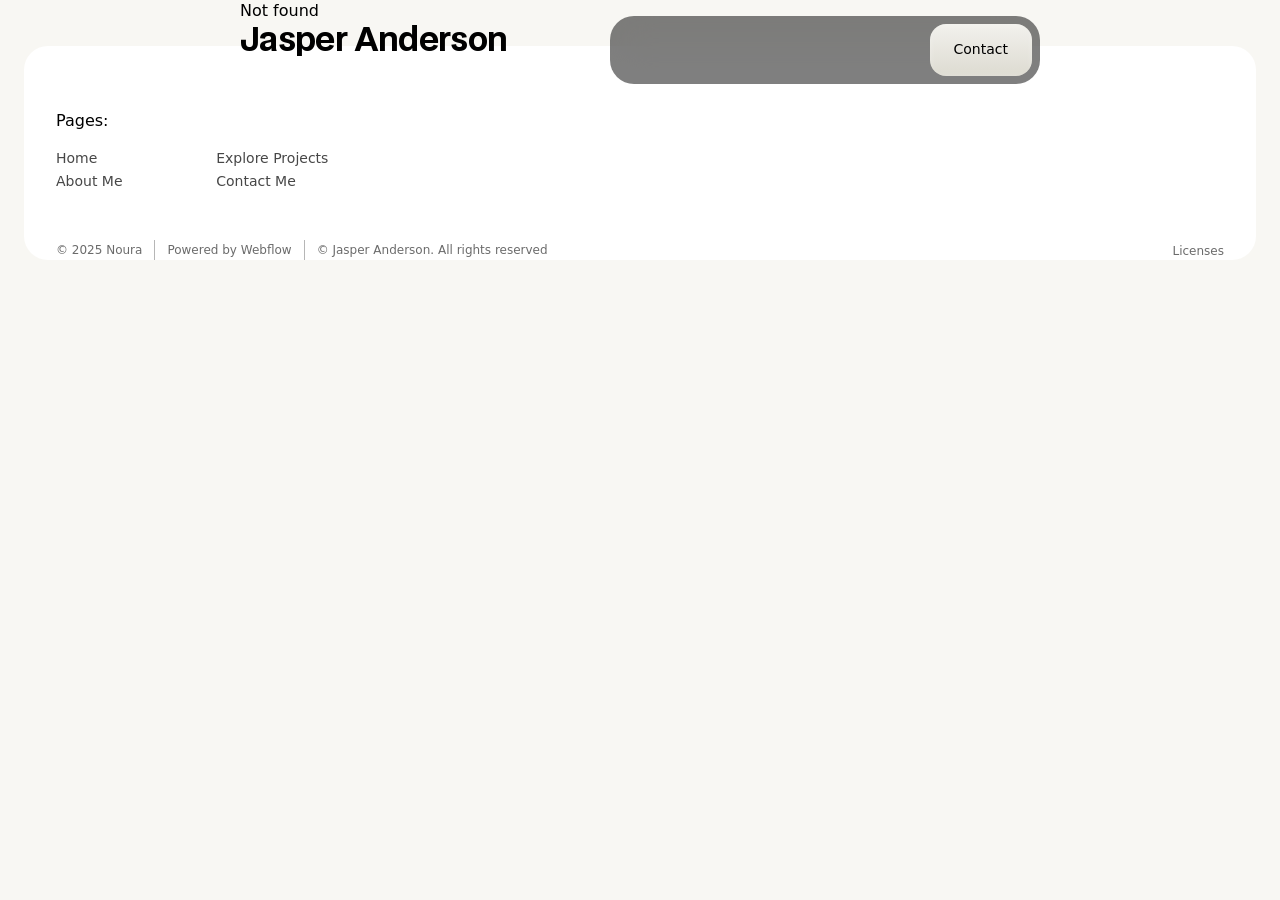
==== commit b9899e93: "Revise CMS references" ====
--- a/detail_projects.html
+++ b/detail_projects.html
@@ -17,6 +17,7 @@
   -moz-osx-font-smoothing: grayscale;
 }
 </style>
+  <script src="js/cms-detail.js" defer></script>
 </head>
 <body>
   <div class="page-wrapper">
@@ -68,36 +69,29 @@
         </div>
       </div>
     </nav>
-    <main class="main-wrapper">
+    <main class="main-wrapper" data-cms-detail-content data-json="data/projects.json" style="display:none">
       <section>
         <div class="padding-section-medium"></div>
         <div class="padding-global">
           <div>
             <div>
-              <p class="page-title w-dyn-bind-empty"></p>
-              <h3 class="heading-4 w-dyn-bind-empty"></h3>
-              <h5 class="heading-5 w-dyn-bind-empty"></h5>
+              <p class="page-title w-dyn-bind-empty" data-field="projectTypeLabel"></p>
+              <h3 class="heading-4 w-dyn-bind-empty" data-field="title"></h3>
+              <h5 class="heading-5 w-dyn-bind-empty" data-field="summary"></h5>
             </div>
-            <div class="div-block-3"><img src="https://d3e54v103j8qbb.cloudfront.net/plugins/Basic/assets/placeholder.60f9b1840c.svg" loading="lazy" alt="" class="image-3 w-dyn-bind-empty"></div>
+            <div class="div-block-3"><img src="" loading="lazy" alt="" class="image-3 w-dyn-bind-empty" data-field="heroImage"></div>
           </div>
         </div>
       </section>
       <section>
         <div class="padding-global">
-          <div class="padding-section-xsmall"></div>
-          <h5 class="w-dyn-bind-empty"></h5>
-          <div class="div-block-4">
-            <div class="rich-text-block-2 w-dyn-bind-empty w-richtext"></div>
-            <a href="#" class="lightbox-link-2 w-inline-block w-dyn-bind-empty w-lightbox"><img src="https://d3e54v103j8qbb.cloudfront.net/img/placeholder-thumb.svg" loading="lazy" alt="" class="image-4 w-dyn-bind-empty">
-              <script type="application/json" class="w-json">{
-  "items": [],
-  "group": ""
-}</script>
-            </a>
-          </div>
+          <div data-cms-repeat-container="sections"></div>
         </div>
       </section>
     </main>
+    <div class="padding-global">
+      <p data-cms-not-found hidden role="status">Not found</p>
+    </div>
     <footer class="footer">
       <div class="footer_wrap">
         <div class="footer_component">
@@ -140,5 +134,16 @@
   <script src="https://cdn.prod.website-files.com/gsap/3.15.0/gsap.min.js" type="text/javascript"></script>
   <script src="https://cdn.prod.website-files.com/gsap/3.15.0/SplitText.min.js" type="text/javascript"></script>
   <script src="https://cdn.prod.website-files.com/gsap/3.15.0/ScrollTrigger.min.js" type="text/javascript"></script>
+  <template data-cms-repeat="sections">
+    <section class="project-content-section">
+      <div class="padding-section-xsmall"></div>
+      <h5 class="w-dyn-bind-empty" data-field="title"></h5>
+      <div class="div-block-4">
+        <div class="rich-text-block-2 w-dyn-bind-empty w-richtext" data-field="text" data-format="html"></div>
+        <img src="" loading="lazy" alt="" class="image-4 w-dyn-bind-empty" data-field="thumbnail">
+      </div>
+      <div class="project-gallery" data-field="media" data-field-type="images"></div>
+    </section>
+  </template>
 </body>
 </html>
